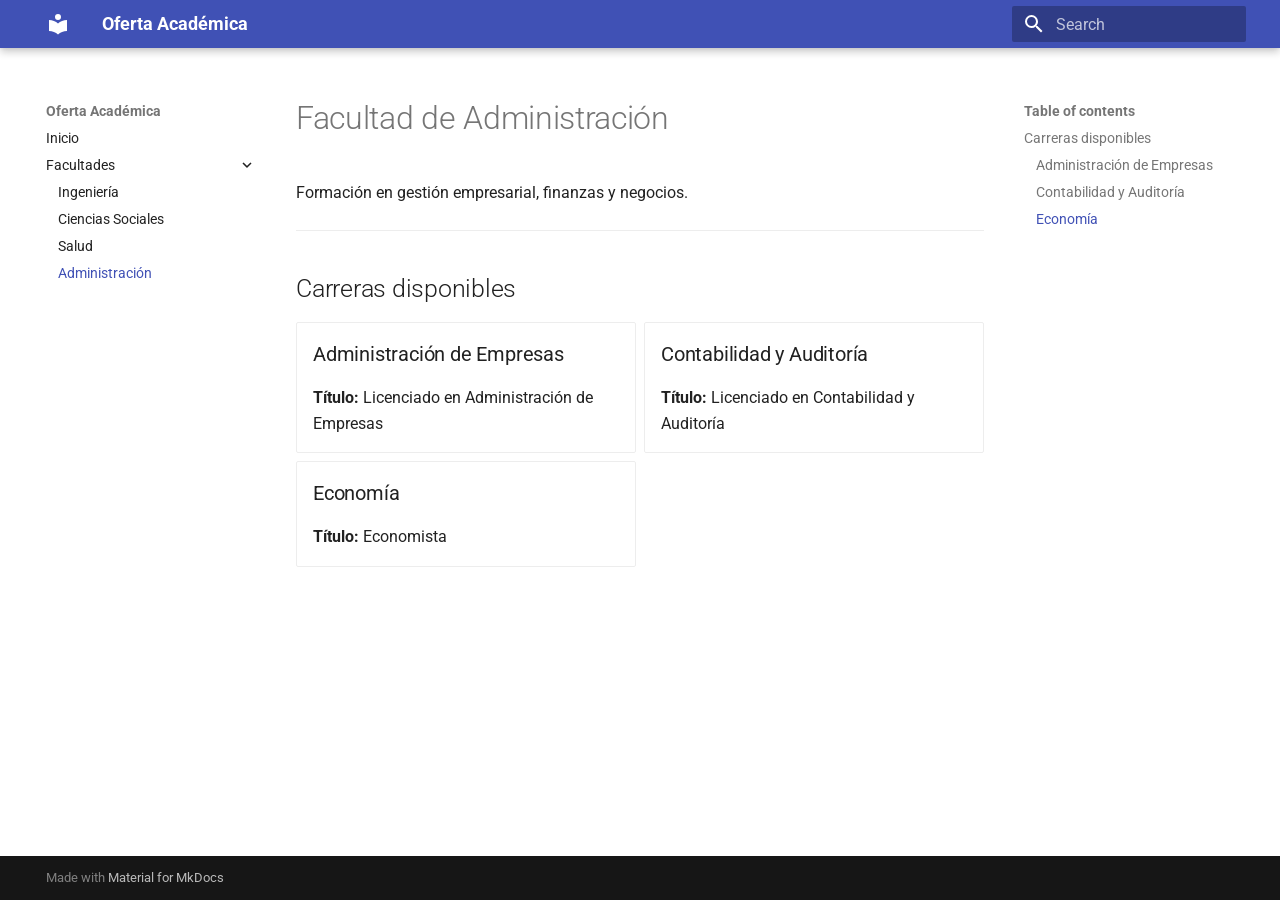
==== facultades/administracion/index.html @ 12efed15 "Deployed d67b0fd with MkDocs version: 1.6.1" ====
<!doctype html>
<html lang="en" class="no-js">
  <head>
    
      <meta charset="utf-8">
      <meta name="viewport" content="width=device-width,initial-scale=1">
      
      
      
        <link rel="canonical" href="https://universidad-aaron2913.github.io/oferta/facultades/administracion/">
      
      
        <link rel="prev" href="../salud/">
      
      
      
        
      
      
      <link rel="icon" href="../../assets/images/favicon.png">
      <meta name="generator" content="mkdocs-1.6.1, mkdocs-material-9.7.6">
    
    
      
        <title>Administración - Oferta Académica</title>
      
    
    
      <link rel="stylesheet" href="../../assets/stylesheets/main.484c7ddc.min.css">
      
      


    
    
      
    
    
      
        
        
        <link rel="preconnect" href="https://fonts.gstatic.com" crossorigin>
        <link rel="stylesheet" href="https://fonts.googleapis.com/css?family=Roboto:300,300i,400,400i,700,700i%7CRoboto+Mono:400,400i,700,700i&display=fallback">
        <style>:root{--md-text-font:"Roboto";--md-code-font:"Roboto Mono"}</style>
      
    
    
    <script>__md_scope=new URL("../..",location),__md_hash=e=>[...e].reduce(((e,_)=>(e<<5)-e+_.charCodeAt(0)),0),__md_get=(e,_=localStorage,t=__md_scope)=>JSON.parse(_.getItem(t.pathname+"."+e)),__md_set=(e,_,t=localStorage,a=__md_scope)=>{try{t.setItem(a.pathname+"."+e,JSON.stringify(_))}catch(e){}}</script>
    
      

    
    
  </head>
  
  
    <body dir="ltr">
  
    
    <input class="md-toggle" data-md-toggle="drawer" type="checkbox" id="__drawer" autocomplete="off">
    <input class="md-toggle" data-md-toggle="search" type="checkbox" id="__search" autocomplete="off">
    <label class="md-overlay" for="__drawer"></label>
    <div data-md-component="skip">
      
        
        <a href="#facultad-de-administracion" class="md-skip">
          Skip to content
        </a>
      
    </div>
    <div data-md-component="announce">
      
    </div>
    
    
      

  

<header class="md-header md-header--shadow" data-md-component="header">
  <nav class="md-header__inner md-grid" aria-label="Header">
    <a href="../.." title="Oferta Académica" class="md-header__button md-logo" aria-label="Oferta Académica" data-md-component="logo">
      
  
  <svg xmlns="http://www.w3.org/2000/svg" viewBox="0 0 24 24"><path d="M12 8a3 3 0 0 0 3-3 3 3 0 0 0-3-3 3 3 0 0 0-3 3 3 3 0 0 0 3 3m0 3.54C9.64 9.35 6.5 8 3 8v11c3.5 0 6.64 1.35 9 3.54 2.36-2.19 5.5-3.54 9-3.54V8c-3.5 0-6.64 1.35-9 3.54"/></svg>

    </a>
    <label class="md-header__button md-icon" for="__drawer">
      
      <svg xmlns="http://www.w3.org/2000/svg" viewBox="0 0 24 24"><path d="M3 6h18v2H3zm0 5h18v2H3zm0 5h18v2H3z"/></svg>
    </label>
    <div class="md-header__title" data-md-component="header-title">
      <div class="md-header__ellipsis">
        <div class="md-header__topic">
          <span class="md-ellipsis">
            Oferta Académica
          </span>
        </div>
        <div class="md-header__topic" data-md-component="header-topic">
          <span class="md-ellipsis">
            
              Administración
            
          </span>
        </div>
      </div>
    </div>
    
    
      <script>var palette=__md_get("__palette");if(palette&&palette.color){if("(prefers-color-scheme)"===palette.color.media){var media=matchMedia("(prefers-color-scheme: light)"),input=document.querySelector(media.matches?"[data-md-color-media='(prefers-color-scheme: light)']":"[data-md-color-media='(prefers-color-scheme: dark)']");palette.color.media=input.getAttribute("data-md-color-media"),palette.color.scheme=input.getAttribute("data-md-color-scheme"),palette.color.primary=input.getAttribute("data-md-color-primary"),palette.color.accent=input.getAttribute("data-md-color-accent")}for(var[key,value]of Object.entries(palette.color))document.body.setAttribute("data-md-color-"+key,value)}</script>
    
    
    
      
      
        <label class="md-header__button md-icon" for="__search">
          
          <svg xmlns="http://www.w3.org/2000/svg" viewBox="0 0 24 24"><path d="M9.5 3A6.5 6.5 0 0 1 16 9.5c0 1.61-.59 3.09-1.56 4.23l.27.27h.79l5 5-1.5 1.5-5-5v-.79l-.27-.27A6.52 6.52 0 0 1 9.5 16 6.5 6.5 0 0 1 3 9.5 6.5 6.5 0 0 1 9.5 3m0 2C7 5 5 7 5 9.5S7 14 9.5 14 14 12 14 9.5 12 5 9.5 5"/></svg>
        </label>
        <div class="md-search" data-md-component="search" role="dialog">
  <label class="md-search__overlay" for="__search"></label>
  <div class="md-search__inner" role="search">
    <form class="md-search__form" name="search">
      <input type="text" class="md-search__input" name="query" aria-label="Search" placeholder="Search" autocapitalize="off" autocorrect="off" autocomplete="off" spellcheck="false" data-md-component="search-query" required>
      <label class="md-search__icon md-icon" for="__search">
        
        <svg xmlns="http://www.w3.org/2000/svg" viewBox="0 0 24 24"><path d="M9.5 3A6.5 6.5 0 0 1 16 9.5c0 1.61-.59 3.09-1.56 4.23l.27.27h.79l5 5-1.5 1.5-5-5v-.79l-.27-.27A6.52 6.52 0 0 1 9.5 16 6.5 6.5 0 0 1 3 9.5 6.5 6.5 0 0 1 9.5 3m0 2C7 5 5 7 5 9.5S7 14 9.5 14 14 12 14 9.5 12 5 9.5 5"/></svg>
        
        <svg xmlns="http://www.w3.org/2000/svg" viewBox="0 0 24 24"><path d="M20 11v2H8l5.5 5.5-1.42 1.42L4.16 12l7.92-7.92L13.5 5.5 8 11z"/></svg>
      </label>
      <nav class="md-search__options" aria-label="Search">
        
        <button type="reset" class="md-search__icon md-icon" title="Clear" aria-label="Clear" tabindex="-1">
          
          <svg xmlns="http://www.w3.org/2000/svg" viewBox="0 0 24 24"><path d="M19 6.41 17.59 5 12 10.59 6.41 5 5 6.41 10.59 12 5 17.59 6.41 19 12 13.41 17.59 19 19 17.59 13.41 12z"/></svg>
        </button>
      </nav>
      
    </form>
    <div class="md-search__output">
      <div class="md-search__scrollwrap" tabindex="0" data-md-scrollfix>
        <div class="md-search-result" data-md-component="search-result">
          <div class="md-search-result__meta">
            Initializing search
          </div>
          <ol class="md-search-result__list" role="presentation"></ol>
        </div>
      </div>
    </div>
  </div>
</div>
      
    
    
  </nav>
  
</header>
    
    <div class="md-container" data-md-component="container">
      
      
        
          
        
      
      <main class="md-main" data-md-component="main">
        <div class="md-main__inner md-grid">
          
            
              
              <div class="md-sidebar md-sidebar--primary" data-md-component="sidebar" data-md-type="navigation" >
                <div class="md-sidebar__scrollwrap">
                  <div class="md-sidebar__inner">
                    



<nav class="md-nav md-nav--primary" aria-label="Navigation" data-md-level="0">
  <label class="md-nav__title" for="__drawer">
    <a href="../.." title="Oferta Académica" class="md-nav__button md-logo" aria-label="Oferta Académica" data-md-component="logo">
      
  
  <svg xmlns="http://www.w3.org/2000/svg" viewBox="0 0 24 24"><path d="M12 8a3 3 0 0 0 3-3 3 3 0 0 0-3-3 3 3 0 0 0-3 3 3 3 0 0 0 3 3m0 3.54C9.64 9.35 6.5 8 3 8v11c3.5 0 6.64 1.35 9 3.54 2.36-2.19 5.5-3.54 9-3.54V8c-3.5 0-6.64 1.35-9 3.54"/></svg>

    </a>
    Oferta Académica
  </label>
  
  <ul class="md-nav__list" data-md-scrollfix>
    
      
      
  
  
  
  
    <li class="md-nav__item">
      <a href="../.." class="md-nav__link">
        
  
  
  <span class="md-ellipsis">
    
  
    Inicio
  

    
  </span>
  
  

      </a>
    </li>
  

    
      
      
  
  
    
  
  
  
    
    
    
    
    
    <li class="md-nav__item md-nav__item--active md-nav__item--nested">
      
        
        
        <input class="md-nav__toggle md-toggle " type="checkbox" id="__nav_2" checked>
        
          
          <label class="md-nav__link" for="__nav_2" id="__nav_2_label" tabindex="0">
            
  
  
  <span class="md-ellipsis">
    
  
    Facultades
  

    
  </span>
  
  

            <span class="md-nav__icon md-icon"></span>
          </label>
        
        <nav class="md-nav" data-md-level="1" aria-labelledby="__nav_2_label" aria-expanded="true">
          <label class="md-nav__title" for="__nav_2">
            <span class="md-nav__icon md-icon"></span>
            
  
    Facultades
  

          </label>
          <ul class="md-nav__list" data-md-scrollfix>
            
              
                
  
  
  
  
    <li class="md-nav__item">
      <a href="../ingenieria/" class="md-nav__link">
        
  
  
  <span class="md-ellipsis">
    
  
    Ingeniería
  

    
  </span>
  
  

      </a>
    </li>
  

              
            
              
                
  
  
  
  
    <li class="md-nav__item">
      <a href="../ciencias_sociales/" class="md-nav__link">
        
  
  
  <span class="md-ellipsis">
    
  
    Ciencias Sociales
  

    
  </span>
  
  

      </a>
    </li>
  

              
            
              
                
  
  
  
  
    <li class="md-nav__item">
      <a href="../salud/" class="md-nav__link">
        
  
  
  <span class="md-ellipsis">
    
  
    Salud
  

    
  </span>
  
  

      </a>
    </li>
  

              
            
              
                
  
  
    
  
  
  
    <li class="md-nav__item md-nav__item--active">
      
      <input class="md-nav__toggle md-toggle" type="checkbox" id="__toc">
      
      
        
      
      
        <label class="md-nav__link md-nav__link--active" for="__toc">
          
  
  
  <span class="md-ellipsis">
    
  
    Administración
  

    
  </span>
  
  

          <span class="md-nav__icon md-icon"></span>
        </label>
      
      <a href="./" class="md-nav__link md-nav__link--active">
        
  
  
  <span class="md-ellipsis">
    
  
    Administración
  

    
  </span>
  
  

      </a>
      
        

<nav class="md-nav md-nav--secondary" aria-label="Table of contents">
  
  
  
    
  
  
    <label class="md-nav__title" for="__toc">
      <span class="md-nav__icon md-icon"></span>
      Table of contents
    </label>
    <ul class="md-nav__list" data-md-component="toc" data-md-scrollfix>
      
        <li class="md-nav__item">
  <a href="#carreras-disponibles" class="md-nav__link">
    <span class="md-ellipsis">
      
        Carreras disponibles
      
    </span>
  </a>
  
    <nav class="md-nav" aria-label="Carreras disponibles">
      <ul class="md-nav__list">
        
          <li class="md-nav__item">
  <a href="#administracion-de-empresas" class="md-nav__link">
    <span class="md-ellipsis">
      
        Administración de Empresas
      
    </span>
  </a>
  
</li>
        
          <li class="md-nav__item">
  <a href="#contabilidad-y-auditoria" class="md-nav__link">
    <span class="md-ellipsis">
      
        Contabilidad y Auditoría
      
    </span>
  </a>
  
</li>
        
          <li class="md-nav__item">
  <a href="#economia" class="md-nav__link">
    <span class="md-ellipsis">
      
        Economía
      
    </span>
  </a>
  
</li>
        
      </ul>
    </nav>
  
</li>
      
    </ul>
  
</nav>
      
    </li>
  

              
            
          </ul>
        </nav>
      
    </li>
  

    
  </ul>
</nav>
                  </div>
                </div>
              </div>
            
            
              
              <div class="md-sidebar md-sidebar--secondary" data-md-component="sidebar" data-md-type="toc" >
                <div class="md-sidebar__scrollwrap">
                  <div class="md-sidebar__inner">
                    

<nav class="md-nav md-nav--secondary" aria-label="Table of contents">
  
  
  
    
  
  
    <label class="md-nav__title" for="__toc">
      <span class="md-nav__icon md-icon"></span>
      Table of contents
    </label>
    <ul class="md-nav__list" data-md-component="toc" data-md-scrollfix>
      
        <li class="md-nav__item">
  <a href="#carreras-disponibles" class="md-nav__link">
    <span class="md-ellipsis">
      
        Carreras disponibles
      
    </span>
  </a>
  
    <nav class="md-nav" aria-label="Carreras disponibles">
      <ul class="md-nav__list">
        
          <li class="md-nav__item">
  <a href="#administracion-de-empresas" class="md-nav__link">
    <span class="md-ellipsis">
      
        Administración de Empresas
      
    </span>
  </a>
  
</li>
        
          <li class="md-nav__item">
  <a href="#contabilidad-y-auditoria" class="md-nav__link">
    <span class="md-ellipsis">
      
        Contabilidad y Auditoría
      
    </span>
  </a>
  
</li>
        
          <li class="md-nav__item">
  <a href="#economia" class="md-nav__link">
    <span class="md-ellipsis">
      
        Economía
      
    </span>
  </a>
  
</li>
        
      </ul>
    </nav>
  
</li>
      
    </ul>
  
</nav>
                  </div>
                </div>
              </div>
            
          
          
            <div class="md-content" data-md-component="content">
              
              <article class="md-content__inner md-typeset">
                
                  



<h1 id="facultad-de-administracion">Facultad de Administración</h1>
<p>Formación en gestión empresarial, finanzas y negocios.</p>
<hr />
<h2 id="carreras-disponibles">Carreras disponibles</h2>
<div class="grid cards">
<ul>
<li>
<h3 id="administracion-de-empresas">Administración de Empresas</h3>
<p><strong>Título:</strong> Licenciado en Administración de Empresas</p>
</li>
<li>
<h3 id="contabilidad-y-auditoria">Contabilidad y Auditoría</h3>
<p><strong>Título:</strong> Licenciado en Contabilidad y Auditoría</p>
</li>
<li>
<h3 id="economia">Economía</h3>
<p><strong>Título:</strong> Economista</p>
</li>
</ul>
</div>












                
              </article>
            </div>
          
          
<script>var target=document.getElementById(location.hash.slice(1));target&&target.name&&(target.checked=target.name.startsWith("__tabbed_"))</script>
        </div>
        
      </main>
      
        <footer class="md-footer">
  
  <div class="md-footer-meta md-typeset">
    <div class="md-footer-meta__inner md-grid">
      <div class="md-copyright">
  
  
    Made with
    <a href="https://squidfunk.github.io/mkdocs-material/" target="_blank" rel="noopener">
      Material for MkDocs
    </a>
  
</div>
      
    </div>
  </div>
</footer>
      
    </div>
    <div class="md-dialog" data-md-component="dialog">
      <div class="md-dialog__inner md-typeset"></div>
    </div>
    
    
    
      
      
      <script id="__config" type="application/json">{"annotate": null, "base": "../..", "features": [], "search": "../../assets/javascripts/workers/search.2c215733.min.js", "tags": null, "translations": {"clipboard.copied": "Copied to clipboard", "clipboard.copy": "Copy to clipboard", "search.result.more.one": "1 more on this page", "search.result.more.other": "# more on this page", "search.result.none": "No matching documents", "search.result.one": "1 matching document", "search.result.other": "# matching documents", "search.result.placeholder": "Type to start searching", "search.result.term.missing": "Missing", "select.version": "Select version"}, "version": null}</script>
    
    
      <script src="../../assets/javascripts/bundle.79ae519e.min.js"></script>
      
    
  </body>
</html>
---- assets/stylesheets/main.484c7ddc.min.css ----
@charset "UTF-8";html{-webkit-text-size-adjust:none;-moz-text-size-adjust:none;text-size-adjust:none;box-sizing:border-box}*,:after,:before{box-sizing:inherit}@media (prefers-reduced-motion){*,:after,:before{transition:none!important}}body{margin:0}a,button,input,label{-webkit-tap-highlight-color:transparent}a{color:inherit;text-decoration:none}hr{border:0;box-sizing:initial;display:block;height:.05rem;overflow:visible;padding:0}small{font-size:80%}sub,sup{line-height:1em}img{border-style:none}table{border-collapse:initial;border-spacing:0}td,th{font-weight:400;vertical-align:top}button{background:#0000;border:0;font-family:inherit;font-size:inherit;margin:0;padding:0}input{border:0;outline:none}:root{--md-primary-fg-color:#4051b5;--md-primary-fg-color--light:#5d6cc0;--md-primary-fg-color--dark:#303fa1;--md-primary-bg-color:#fff;--md-primary-bg-color--light:#ffffffb3;--md-accent-fg-color:#526cfe;--md-accent-fg-color--transparent:#526cfe1a;--md-accent-bg-color:#fff;--md-accent-bg-color--light:#ffffffb3}[data-md-color-scheme=default]{color-scheme:light}[data-md-color-scheme=default] img[src$="#gh-dark-mode-only"],[data-md-color-scheme=default] img[src$="#only-dark"]{display:none}:root,[data-md-color-scheme=default]{--md-hue:225deg;--md-default-fg-color:#000000de;--md-default-fg-color--light:#0000008a;--md-default-fg-color--lighter:#00000052;--md-default-fg-color--lightest:#00000012;--md-default-bg-color:#fff;--md-default-bg-color--light:#ffffffb3;--md-default-bg-color--lighter:#ffffff4d;--md-default-bg-color--lightest:#ffffff1f;--md-code-fg-color:#36464e;--md-code-bg-color:#f5f5f5;--md-code-bg-color--light:#f5f5f5b3;--md-code-bg-color--lighter:#f5f5f54d;--md-code-hl-color:#4287ff;--md-code-hl-color--light:#4287ff1a;--md-code-hl-number-color:#d52a2a;--md-code-hl-special-color:#db1457;--md-code-hl-function-color:#a846b9;--md-code-hl-constant-color:#6e59d9;--md-code-hl-keyword-color:#3f6ec6;--md-code-hl-string-color:#1c7d4d;--md-code-hl-name-color:var(--md-code-fg-color);--md-code-hl-operator-color:var(--md-default-fg-color--light);--md-code-hl-punctuation-color:var(--md-default-fg-color--light);--md-code-hl-comment-color:var(--md-default-fg-color--light);--md-code-hl-generic-color:var(--md-default-fg-color--light);--md-code-hl-variable-color:var(--md-default-fg-color--light);--md-typeset-color:var(--md-default-fg-color);--md-typeset-a-color:var(--md-primary-fg-color);--md-typeset-del-color:#f5503d26;--md-typeset-ins-color:#0bd57026;--md-typeset-kbd-color:#fafafa;--md-typeset-kbd-accent-color:#fff;--md-typeset-kbd-border-color:#b8b8b8;--md-typeset-mark-color:#ffff0080;--md-typeset-table-color:#0000001f;--md-typeset-table-color--light:rgba(0,0,0,.035);--md-admonition-fg-color:var(--md-default-fg-color);--md-admonition-bg-color:var(--md-default-bg-color);--md-warning-fg-color:#000000de;--md-warning-bg-color:#ff9;--md-footer-fg-color:#fff;--md-footer-fg-color--light:#ffffffb3;--md-footer-fg-color--lighter:#ffffff73;--md-footer-bg-color:#000000de;--md-footer-bg-color--dark:#00000052;--md-shadow-z1:0 0.2rem 0.5rem #0000000d,0 0 0.05rem #0000001a;--md-shadow-z2:0 0.2rem 0.5rem #0000001a,0 0 0.05rem #00000040;--md-shadow-z3:0 0.2rem 0.5rem #0003,0 0 0.05rem #00000059}.md-icon svg{fill:currentcolor;display:block;height:1.2rem;width:1.2rem}body{-webkit-font-smoothing:antialiased;-moz-osx-font-smoothing:grayscale;--md-text-font-family:var(--md-text-font,_),-apple-system,BlinkMacSystemFont,Helvetica,Arial,sans-serif;--md-code-font-family:var(--md-code-font,_),SFMono-Regular,Consolas,Menlo,monospace}aside,body,input{font-feature-settings:"kern","liga";color:var(--md-typeset-color);font-family:var(--md-text-font-family)}code,kbd,pre{font-feature-settings:"kern";font-family:var(--md-code-font-family)}:root{--md-typeset-table-sort-icon:url('data:image/svg+xml;charset=utf-8,<svg xmlns="http://www.w3.org/2000/svg" viewBox="0 0 24 24"><path d="m18 21-4-4h3V7h-3l4-4 4 4h-3v10h3M2 19v-2h10v2M2 13v-2h7v2M2 7V5h4v2z"/></svg>');--md-typeset-table-sort-icon--asc:url('data:image/svg+xml;charset=utf-8,<svg xmlns="http://www.w3.org/2000/svg" viewBox="0 0 24 24"><path d="M19 17h3l-4 4-4-4h3V3h2M2 17h10v2H2M6 5v2H2V5m0 6h7v2H2z"/></svg>');--md-typeset-table-sort-icon--desc:url('data:image/svg+xml;charset=utf-8,<svg xmlns="http://www.w3.org/2000/svg" viewBox="0 0 24 24"><path d="M19 7h3l-4-4-4 4h3v14h2M2 17h10v2H2M6 5v2H2V5m0 6h7v2H2z"/></svg>')}.md-typeset{-webkit-print-color-adjust:exact;color-adjust:exact;font-size:.8rem;line-height:1.6;overflow-wrap:break-word}@media print{.md-typeset{font-size:.68rem}}.md-typeset blockquote,.md-typeset dl,.md-typeset figure,.md-typeset ol,.md-typeset pre,.md-typeset ul{margin-bottom:1em;margin-top:1em}.md-typeset h1{color:var(--md-default-fg-color--light);font-size:2em;line-height:1.3;margin:0 0 1.25em}.md-typeset h1,.md-typeset h2{font-weight:300;letter-spacing:-.01em}.md-typeset h2{font-size:1.5625em;line-height:1.4;margin:1.6em 0 .64em}.md-typeset h3{font-size:1.25em;font-weight:400;letter-spacing:-.01em;line-height:1.5;margin:1.6em 0 .8em}.md-typeset h2+h3{margin-top:.8em}.md-typeset h4{font-weight:700;letter-spacing:-.01em;margin:1em 0}.md-typeset h5,.md-typeset h6{color:var(--md-default-fg-color--light);font-size:.8em;font-weight:700;letter-spacing:-.01em;margin:1.25em 0}.md-typeset h5{text-transform:uppercase}.md-typeset h5 code{text-transform:none}.md-typeset hr{border-bottom:.05rem solid var(--md-default-fg-color--lightest);display:flow-root;margin:1.5em 0}.md-typeset a{color:var(--md-typeset-a-color);word-break:break-word}.md-typeset a,.md-typeset a:before{transition:color 125ms}.md-typeset a:focus,.md-typeset a:hover{color:var(--md-accent-fg-color)}.md-typeset a:focus code,.md-typeset a:hover code{background-color:var(--md-accent-fg-color--transparent);color:var(--md-accent-fg-color)}.md-typeset a code{color:var(--md-typeset-a-color)}.md-typeset a.focus-visible{outline-color:var(--md-accent-fg-color);outline-offset:.2rem}.md-typeset code,.md-typeset kbd,.md-typeset pre{color:var(--md-code-fg-color);direction:ltr;font-variant-ligatures:none;transition:background-color 125ms}@media print{.md-typeset code,.md-typeset kbd,.md-typeset pre{white-space:pre-wrap}}.md-typeset code{background-color:var(--md-code-bg-color);border-radius:.1rem;-webkit-box-decoration-break:clone;box-decoration-break:clone;font-size:.85em;padding:0 .2941176471em;transition:color 125ms,background-color 125ms;word-break:break-word}.md-typeset code:not(.focus-visible){-webkit-tap-highlight-color:transparent;outline:none}.md-typeset pre{display:flow-root;line-height:1.4;position:relative}.md-typeset pre>code{-webkit-box-decoration-break:slice;box-decoration-break:slice;box-shadow:none;display:block;margin:0;outline-color:var(--md-accent-fg-color);overflow:auto;padding:.7720588235em 1.1764705882em;scrollbar-color:var(--md-default-fg-color--lighter) #0000;scrollbar-width:thin;touch-action:auto;word-break:normal}.md-typeset pre>code:hover{scrollbar-color:var(--md-accent-fg-color) #0000}.md-typeset pre>code::-webkit-scrollbar{height:.2rem;width:.2rem}.md-typeset pre>code::-webkit-scrollbar-thumb{background-color:var(--md-default-fg-color--lighter)}.md-typeset pre>code::-webkit-scrollbar-thumb:hover{background-color:var(--md-accent-fg-color)}.md-typeset kbd{background-color:var(--md-typeset-kbd-color);border-radius:.1rem;box-shadow:0 .1rem 0 .05rem var(--md-typeset-kbd-border-color),0 .1rem 0 var(--md-typeset-kbd-border-color),0 -.1rem .2rem var(--md-typeset-kbd-accent-color) inset;color:var(--md-default-fg-color);display:inline-block;font-size:.75em;padding:0 .6666666667em;vertical-align:text-top;word-break:break-word}.md-typeset mark{background-color:var(--md-typeset-mark-color);-webkit-box-decoration-break:clone;box-decoration-break:clone;color:inherit;word-break:break-word}.md-typeset abbr{cursor:help;text-decoration:none}.md-typeset [data-preview],.md-typeset abbr{border-bottom:.05rem dotted var(--md-default-fg-color--light)}.md-typeset small{opacity:.75}[dir=ltr] .md-typeset sub,[dir=ltr] .md-typeset sup{margin-left:.078125em}[dir=rtl] .md-typeset sub,[dir=rtl] .md-typeset sup{margin-right:.078125em}[dir=ltr] .md-typeset blockquote{padding-left:.6rem}[dir=rtl] .md-typeset blockquote{padding-right:.6rem}[dir=ltr] .md-typeset blockquote{border-left:.2rem solid var(--md-default-fg-color--lighter)}[dir=rtl] .md-typeset blockquote{border-right:.2rem solid var(--md-default-fg-color--lighter)}.md-typeset blockquote{color:var(--md-default-fg-color--light);margin-left:0;margin-right:0}.md-typeset ul{list-style-type:disc}.md-typeset ul[type]{list-style-type:revert-layer}[dir=ltr] .md-typeset ol,[dir=ltr] .md-typeset ul{margin-left:.625em}[dir=rtl] .md-typeset ol,[dir=rtl] .md-typeset ul{margin-right:.625em}.md-typeset ol,.md-typeset ul{padding:0}.md-typeset ol:not([hidden]),.md-typeset ul:not([hidden]){display:flow-root}.md-typeset ol ol,.md-typeset ul ol{list-style-type:lower-alpha}.md-typeset ol ol ol,.md-typeset ul ol ol{list-style-type:lower-roman}.md-typeset ol ol ol ol,.md-typeset ul ol ol ol{list-style-type:upper-alpha}.md-typeset ol ol ol ol ol,.md-typeset ul ol ol ol ol{list-style-type:upper-roman}.md-typeset ol[type],.md-typeset ul[type]{list-style-type:revert-layer}[dir=ltr] .md-typeset ol li,[dir=ltr] .md-typeset ul li{margin-left:1.25em}[dir=rtl] .md-typeset ol li,[dir=rtl] .md-typeset ul li{margin-right:1.25em}.md-typeset ol li,.md-typeset ul li{margin-bottom:.5em}.md-typeset ol li blockquote,.md-typeset ol li p,.md-typeset ul li blockquote,.md-typeset ul li p{margin:.5em 0}.md-typeset ol li:last-child,.md-typeset ul li:last-child{margin-bottom:0}[dir=ltr] .md-typeset ol li ol,[dir=ltr] .md-typeset ol li ul,[dir=ltr] .md-typeset ul li ol,[dir=ltr] .md-typeset ul li ul{margin-left:.625em}[dir=rtl] .md-typeset ol li ol,[dir=rtl] .md-typeset ol li ul,[dir=rtl] .md-typeset ul li ol,[dir=rtl] .md-typeset ul li ul{margin-right:.625em}.md-typeset ol li ol,.md-typeset ol li ul,.md-typeset ul li ol,.md-typeset ul li ul{margin-bottom:.5em;margin-top:.5em}[dir=ltr] .md-typeset dd{margin-left:1.875em}[dir=rtl] .md-typeset dd{margin-right:1.875em}.md-typeset dd{margin-bottom:1.5em;margin-top:1em}.md-typeset img,.md-typeset svg,.md-typeset video{height:auto;max-width:100%}.md-typeset img[align=left]{margin:1em 1em 1em 0}.md-typeset img[align=right]{margin:1em 0 1em 1em}.md-typeset img[align]:only-child{margin-top:0}.md-typeset figure{display:flow-root;margin:1em auto;max-width:100%;text-align:center;width:fit-content}.md-typeset figure img{display:block;margin:0 auto}.md-typeset figcaption{font-style:italic;margin:1em auto;max-width:24rem}.md-typeset iframe{max-width:100%}.md-typeset table:not([class]){background-color:var(--md-default-bg-color);border:.05rem solid var(--md-typeset-table-color);border-radius:.1rem;display:inline-block;font-size:.64rem;max-width:100%;overflow:auto;touch-action:auto}@media print{.md-typeset table:not([class]){display:table}}.md-typeset table:not([class])+*{margin-top:1.5em}.md-typeset table:not([class]) td>:first-child,.md-typeset table:not([class]) th>:first-child{margin-top:0}.md-typeset table:not([class]) td>:last-child,.md-typeset table:not([class]) th>:last-child{margin-bottom:0}.md-typeset table:not([class]) td:not([align]),.md-typeset table:not([class]) th:not([align]){text-align:left}[dir=rtl] .md-typeset table:not([class]) td:not([align]),[dir=rtl] .md-typeset table:not([class]) th:not([align]){text-align:right}.md-typeset table:not([class]) th{font-weight:700;min-width:5rem;padding:.9375em 1.25em;vertical-align:top}.md-typeset table:not([class]) td{border-top:.05rem solid var(--md-typeset-table-color);padding:.9375em 1.25em;vertical-align:top}.md-typeset table:not([class]) tbody tr{transition:background-color 125ms}.md-typeset table:not([class]) tbody tr:hover{background-color:var(--md-typeset-table-color--light);box-shadow:0 .05rem 0 var(--md-default-bg-color) inset}.md-typeset table:not([class]) a{word-break:normal}.md-typeset table th[role=columnheader]{cursor:pointer}[dir=ltr] .md-typeset table th[role=columnheader]:after{margin-left:.5em}[dir=rtl] .md-typeset table th[role=columnheader]:after{margin-right:.5em}.md-typeset table th[role=columnheader]:after{content:"";display:inline-block;height:1.2em;-webkit-mask-image:var(--md-typeset-table-sort-icon);mask-image:var(--md-typeset-table-sort-icon);-webkit-mask-repeat:no-repeat;mask-repeat:no-repeat;-webkit-mask-size:contain;mask-size:contain;transition:background-color 125ms;vertical-align:text-bottom;width:1.2em}.md-typeset table th[role=columnheader]:hover:after{background-color:var(--md-default-fg-color--lighter)}.md-typeset table th[role=columnheader][aria-sort=ascending]:after{background-color:var(--md-default-fg-color--light);-webkit-mask-image:var(--md-typeset-table-sort-icon--asc);mask-image:var(--md-typeset-table-sort-icon--asc)}.md-typeset table th[role=columnheader][aria-sort=descending]:after{background-color:var(--md-default-fg-color--light);-webkit-mask-image:var(--md-typeset-table-sort-icon--desc);mask-image:var(--md-typeset-table-sort-icon--desc)}.md-typeset__scrollwrap{margin:1em -.8rem;overflow-x:auto;touch-action:auto}.md-typeset__table{display:inline-block;margin-bottom:.5em;padding:0 .8rem}@media print{.md-typeset__table{display:block}}html .md-typeset__table table{display:table;margin:0;overflow:hidden;width:100%}@media screen and (max-width:44.984375em){.md-content__inner>pre{margin:1em -.8rem}.md-content__inner>pre code{border-radius:0}}.md-typeset .md-author{border-radius:100%;display:block;flex-shrink:0;height:1.6rem;overflow:hidden;position:relative;transition:color 125ms,transform 125ms;width:1.6rem}.md-typeset .md-author img{display:block}.md-typeset .md-author--more{background:var(--md-default-fg-color--lightest);color:var(--md-default-fg-color--lighter);font-size:.6rem;font-weight:700;line-height:1.6rem;text-align:center}.md-typeset .md-author--long{height:2.4rem;width:2.4rem}.md-typeset a.md-author{transform:scale(1)}.md-typeset a.md-author img{border-radius:100%;filter:grayscale(100%) opacity(75%);transition:filter 125ms}.md-typeset a.md-author:focus,.md-typeset a.md-author:hover{transform:scale(1.1);z-index:1}.md-typeset a.md-author:focus img,.md-typeset a.md-author:hover img{filter:grayscale(0)}.md-banner{background-color:var(--md-footer-bg-color);color:var(--md-footer-fg-color);overflow:auto}@media print{.md-banner{display:none}}.md-banner--warning{background-color:var(--md-warning-bg-color);color:var(--md-warning-fg-color)}.md-banner__inner{font-size:.7rem;margin:.6rem auto;padding:0 .8rem}[dir=ltr] .md-banner__button{float:right}[dir=rtl] .md-banner__button{float:left}.md-banner__button{color:inherit;cursor:pointer;transition:opacity .25s}.no-js .md-banner__button{display:none}.md-banner__button:hover{opacity:.7}html{font-size:125%;height:100%;overflow-x:hidden}@media screen and (min-width:100em){html{font-size:137.5%}}@media screen and (min-width:125em){html{font-size:150%}}body{background-color:var(--md-default-bg-color);display:flex;flex-direction:column;font-size:.5rem;min-height:100%;position:relative;width:100%}@media print{body{display:block}}@media screen and (max-width:59.984375em){body[data-md-scrolllock]{position:fixed}}.md-grid{margin-left:auto;margin-right:auto;max-width:61rem}.md-container{display:flex;flex-direction:column;flex-grow:1}@media print{.md-container{display:block}}.md-main{flex-grow:1}.md-main__inner{display:flex;height:100%;margin-top:1.5rem}.md-ellipsis{overflow:hidden;text-overflow:ellipsis}.md-toggle{display:none}.md-option{height:0;opacity:0;position:absolute;width:0}.md-option:checked+label:not([hidden]){display:block}.md-option.focus-visible+label{outline-color:var(--md-accent-fg-color);outline-style:auto}.md-skip{background-color:var(--md-default-fg-color);border-radius:.1rem;color:var(--md-default-bg-color);font-size:.64rem;margin:.5rem;opacity:0;outline-color:var(--md-accent-fg-color);padding:.3rem .5rem;position:fixed;transform:translateY(.4rem);z-index:-1}.md-skip:focus{opacity:1;transform:translateY(0);transition:transform .25s cubic-bezier(.4,0,.2,1),opacity 175ms 75ms;z-index:10}@page{margin:25mm}:root{--md-clipboard-icon:url('data:image/svg+xml;charset=utf-8,<svg xmlns="http://www.w3.org/2000/svg" viewBox="0 0 24 24"><path d="M19 21H8V7h11m0-2H8a2 2 0 0 0-2 2v14a2 2 0 0 0 2 2h11a2 2 0 0 0 2-2V7a2 2 0 0 0-2-2m-3-4H4a2 2 0 0 0-2 2v14h2V3h12z"/></svg>')}.md-clipboard{border-radius:.1rem;color:var(--md-default-fg-color--lightest);cursor:pointer;height:1.5em;outline-color:var(--md-accent-fg-color);outline-offset:.1rem;transition:color .25s;width:1.5em;z-index:1}@media print{.md-clipboard{display:none}}.md-clipboard:not(.focus-visible){-webkit-tap-highlight-color:transparent;outline:none}:hover>.md-clipboard{color:var(--md-default-fg-color--light)}.md-clipboard:focus,.md-clipboard:hover{color:var(--md-accent-fg-color)}.md-clipboard:after{background-color:currentcolor;content:"";display:block;height:1.125em;margin:0 auto;-webkit-mask-image:var(--md-clipboard-icon);mask-image:var(--md-clipboard-icon);-webkit-mask-position:center;mask-position:center;-webkit-mask-repeat:no-repeat;mask-repeat:no-repeat;-webkit-mask-size:contain;mask-size:contain;width:1.125em}.md-clipboard--inline{cursor:pointer}.md-clipboard--inline code{transition:color .25s,background-color .25s}.md-clipboard--inline:focus code,.md-clipboard--inline:hover code{background-color:var(--md-accent-fg-color--transparent);color:var(--md-accent-fg-color)}:root{--md-code-select-icon:url('data:image/svg+xml;charset=utf-8,<svg xmlns="http://www.w3.org/2000/svg" viewBox="0 0 24 24"><path d="M19 19h-4v2h4c1.1 0 2-.9 2-2v-4h-2m0-12h-4v2h4v4h2V5c0-1.1-.9-2-2-2M5 5h4V3H5c-1.1 0-2 .9-2 2v4h2m0 6H3v4c0 1.1.9 2 2 2h4v-2H5zm2-4h2v2H7zm4 0h2v2h-2zm4 0h2v2h-2zM7 7h2v2H7zm4 0h2v2h-2zm4 0h2v2h-2zm-8 8h2v2H7zm4 0h2v2h-2zm4 0h2v2h-2z"/></svg>');--md-code-copy-icon:url('data:image/svg+xml;charset=utf-8,<svg xmlns="http://www.w3.org/2000/svg" viewBox="0 0 24 24"><path d="M19 21H8V7h11m0-2H8a2 2 0 0 0-2 2v14a2 2 0 0 0 2 2h11a2 2 0 0 0 2-2V7a2 2 0 0 0-2-2m-3-4H4a2 2 0 0 0-2 2v14h2V3h12z"/></svg>')}.md-typeset .md-code__content{display:grid}.md-code__nav{background-color:var(--md-code-bg-color--lighter);border-radius:.1rem;display:flex;gap:.2rem;padding:.2rem;position:absolute;right:.25em;top:.25em;transition:background-color .25s;z-index:1}:hover>.md-code__nav{background-color:var(--md-code-bg-color--light)}.md-code__button{color:var(--md-default-fg-color--lightest);cursor:pointer;display:block;height:1.5em;outline-color:var(--md-accent-fg-color);outline-offset:.1rem;transition:color .25s;width:1.5em}:hover>*>.md-code__button{color:var(--md-default-fg-color--light)}.md-code__button.focus-visible,.md-code__button:hover{color:var(--md-accent-fg-color)}.md-code__button--active{color:var(--md-default-fg-color)!important}.md-code__button:after{background-color:currentcolor;content:"";display:block;height:1.125em;margin:0 auto;-webkit-mask-position:center;mask-position:center;-webkit-mask-repeat:no-repeat;mask-repeat:no-repeat;-webkit-mask-size:contain;mask-size:contain;width:1.125em}.md-code__button[data-md-type=select]:after{-webkit-mask-image:var(--md-code-select-icon);mask-image:var(--md-code-select-icon)}.md-code__button[data-md-type=copy]:after{-webkit-mask-image:var(--md-code-copy-icon);mask-image:var(--md-code-copy-icon)}@keyframes consent{0%{opacity:0;transform:translateY(100%)}to{opacity:1;transform:translateY(0)}}@keyframes overlay{0%{opacity:0}to{opacity:1}}.md-consent__overlay{animation:overlay .25s both;-webkit-backdrop-filter:blur(.1rem);backdrop-filter:blur(.1rem);background-color:#0000008a;height:100%;opacity:1;position:fixed;top:0;width:100%;z-index:5}.md-consent__inner{animation:consent .5s cubic-bezier(.1,.7,.1,1) both;background-color:var(--md-default-bg-color);border:0;border-radius:.1rem;bottom:0;box-shadow:0 0 .2rem #0000001a,0 .2rem .4rem #0003;max-height:100%;overflow:auto;padding:0;position:fixed;width:100%;z-index:5}.md-consent__form{padding:.8rem}.md-consent__settings{display:none;margin:1em 0}input:checked+.md-consent__settings{display:block}.md-consent__controls{margin-bottom:.8rem}.md-typeset .md-consent__controls .md-button{display:inline}@media screen and (max-width:44.984375em){.md-typeset .md-consent__controls .md-button{display:block;margin-top:.4rem;text-align:center;width:100%}}.md-consent label{cursor:pointer}.md-content{flex-grow:1;min-width:0}.md-content__inner{margin:0 .8rem 1.2rem;padding-top:.6rem}@media screen and (min-width:76.25em){[dir=ltr] .md-sidebar--primary:not([hidden])~.md-content>.md-content__inner{margin-left:1.2rem}[dir=ltr] .md-sidebar--secondary:not([hidden])~.md-content>.md-content__inner,[dir=rtl] .md-sidebar--primary:not([hidden])~.md-content>.md-content__inner{margin-right:1.2rem}[dir=rtl] .md-sidebar--secondary:not([hidden])~.md-content>.md-content__inner{margin-left:1.2rem}}.md-content__inner:before{content:"";display:block;height:.4rem}.md-content__inner>:last-child{margin-bottom:0}[dir=ltr] .md-content__button{float:right}[dir=rtl] .md-content__button{float:left}[dir=ltr] .md-content__button{margin-left:.4rem}[dir=rtl] .md-content__button{margin-right:.4rem}.md-content__button{margin:.4rem 0;padding:0}@media print{.md-content__button{display:none}}.md-typeset .md-content__button{color:var(--md-default-fg-color--lighter)}.md-content__button svg{display:inline;vertical-align:top}[dir=rtl] .md-content__button svg{transform:scaleX(-1)}[dir=ltr] .md-dialog{right:.8rem}[dir=rtl] .md-dialog{left:.8rem}.md-dialog{background-color:var(--md-default-fg-color);border-radius:.1rem;bottom:.8rem;box-shadow:var(--md-shadow-z3);min-width:11.1rem;opacity:0;padding:.4rem .6rem;pointer-events:none;position:fixed;transform:translateY(100%);transition:transform 0ms .4s,opacity .4s;z-index:4}@media print{.md-dialog{display:none}}.md-dialog--active{opacity:1;pointer-events:auto;transform:translateY(0);transition:transform .4s cubic-bezier(.075,.85,.175,1),opacity .4s}.md-dialog__inner{color:var(--md-default-bg-color);font-size:.7rem}.md-feedback{margin:2em 0 1em;text-align:center}.md-feedback fieldset{border:none;margin:0;padding:0}.md-feedback__title{font-weight:700;margin:1em auto}.md-feedback__inner{position:relative}.md-feedback__list{display:flex;flex-wrap:wrap;place-content:baseline center;position:relative}.md-feedback__list:hover .md-icon:not(:disabled){color:var(--md-default-fg-color--lighter)}:disabled .md-feedback__list{min-height:1.8rem}.md-feedback__icon{color:var(--md-default-fg-color--light);cursor:pointer;flex-shrink:0;margin:0 .1rem;transition:color 125ms}.md-feedback__icon:not(:disabled).md-icon:hover{color:var(--md-accent-fg-color)}.md-feedback__icon:disabled{color:var(--md-default-fg-color--lightest);pointer-events:none}.md-feedback__note{opacity:0;position:relative;transform:translateY(.4rem);transition:transform .4s cubic-bezier(.1,.7,.1,1),opacity .15s}.md-feedback__note>*{margin:0 auto;max-width:16rem}:disabled .md-feedback__note{opacity:1;transform:translateY(0)}@media print{.md-feedback{display:none}}.md-footer{background-color:var(--md-footer-bg-color);color:var(--md-footer-fg-color)}@media print{.md-footer{display:none}}.md-footer__inner{justify-content:space-between;overflow:auto;padding:.2rem}.md-footer__inner:not([hidden]){display:flex}.md-footer__link{align-items:end;display:flex;flex-grow:0.01;margin-bottom:.4rem;margin-top:1rem;max-width:100%;outline-color:var(--md-accent-fg-color);overflow:hidden;transition:opacity .25s}.md-footer__link:focus,.md-footer__link:hover{opacity:.7}[dir=rtl] .md-footer__link svg{transform:scaleX(-1)}@media screen and (max-width:44.984375em){.md-footer__link--prev{flex-shrink:0}.md-footer__link--prev .md-footer__title{display:none}}[dir=ltr] .md-footer__link--next{margin-left:auto}[dir=rtl] .md-footer__link--next{margin-right:auto}.md-footer__link--next{text-align:right}[dir=rtl] .md-footer__link--next{text-align:left}.md-footer__title{flex-grow:1;font-size:.9rem;margin-bottom:.7rem;max-width:calc(100% - 2.4rem);padding:0 1rem;white-space:nowrap}.md-footer__button{margin:.2rem;padding:.4rem}.md-footer__direction{font-size:.64rem;opacity:.7}.md-footer-meta{background-color:var(--md-footer-bg-color--dark)}.md-footer-meta__inner{display:flex;flex-wrap:wrap;justify-content:space-between;padding:.2rem}html .md-footer-meta.md-typeset a{color:var(--md-footer-fg-color--light)}html .md-footer-meta.md-typeset a:focus,html .md-footer-meta.md-typeset a:hover{color:var(--md-footer-fg-color)}.md-copyright{color:var(--md-footer-fg-color--lighter);font-size:.64rem;margin:auto .6rem;padding:.4rem 0;width:100%}@media screen and (min-width:45em){.md-copyright{width:auto}}.md-copyright__highlight{color:var(--md-footer-fg-color--light)}.md-social{display:inline-flex;gap:.2rem;margin:0 .4rem;padding:.2rem 0 .6rem}@media screen and (min-width:45em){.md-social{padding:.6rem 0}}.md-social__link{display:inline-block;height:1.6rem;text-align:center;width:1.6rem}.md-social__link:before{line-height:1.9}.md-social__link svg{fill:currentcolor;max-height:.8rem;vertical-align:-25%}.md-typeset .md-button{border:.1rem solid;border-radius:.1rem;color:var(--md-primary-fg-color);cursor:pointer;display:inline-block;font-weight:700;padding:.625em 2em;transition:color 125ms,background-color 125ms,border-color 125ms}.md-typeset .md-button--primary{background-color:var(--md-primary-fg-color);border-color:var(--md-primary-fg-color);color:var(--md-primary-bg-color)}.md-typeset .md-button:focus,.md-typeset .md-button:hover{background-color:var(--md-accent-fg-color);border-color:var(--md-accent-fg-color);color:var(--md-accent-bg-color)}[dir=ltr] .md-typeset .md-input{border-top-left-radius:.1rem}[dir=ltr] .md-typeset .md-input,[dir=rtl] .md-typeset .md-input{border-top-right-radius:.1rem}[dir=rtl] .md-typeset .md-input{border-top-left-radius:.1rem}.md-typeset .md-input{border-bottom:.1rem solid var(--md-default-fg-color--lighter);box-shadow:var(--md-shadow-z1);font-size:.8rem;height:1.8rem;padding:0 .6rem;transition:border .25s,box-shadow .25s}.md-typeset .md-input:focus,.md-typeset .md-input:hover{border-bottom-color:var(--md-accent-fg-color);box-shadow:var(--md-shadow-z2)}.md-typeset .md-input--stretch{width:100%}.md-header{background-color:var(--md-primary-fg-color);box-shadow:0 0 .2rem #0000,0 .2rem .4rem #0000;color:var(--md-primary-bg-color);display:block;left:0;position:sticky;right:0;top:0;z-index:4}@media print{.md-header{display:none}}.md-header[hidden]{transform:translateY(-100%);transition:transform .25s cubic-bezier(.8,0,.6,1),box-shadow .25s}.md-header--shadow{box-shadow:0 0 .2rem #0000001a,0 .2rem .4rem #0003;transition:transform .25s cubic-bezier(.1,.7,.1,1),box-shadow .25s}.md-header__inner{align-items:center;display:flex;padding:0 .2rem}.md-header__button{color:currentcolor;cursor:pointer;margin:.2rem;outline-color:var(--md-accent-fg-color);padding:.4rem;position:relative;transition:opacity .25s;vertical-align:middle;z-index:1}.md-header__button:hover{opacity:.7}.md-header__button:not([hidden]){display:inline-block}.md-header__button:not(.focus-visible){-webkit-tap-highlight-color:transparent;outline:none}.md-header__button.md-logo{margin:.2rem;padding:.4rem}@media screen and (max-width:76.234375em){.md-header__button.md-logo{display:none}}.md-header__button.md-logo img,.md-header__button.md-logo svg{fill:currentcolor;display:block;height:1.2rem;width:auto}@media screen and (min-width:60em){.md-header__button[for=__search]{display:none}}.no-js .md-header__button[for=__search]{display:none}[dir=rtl] .md-header__button[for=__search] svg{transform:scaleX(-1)}@media screen and (min-width:76.25em){.md-header__button[for=__drawer]{display:none}}.md-header__topic{display:flex;max-width:100%;position:absolute;transition:transform .4s cubic-bezier(.1,.7,.1,1),opacity .15s;white-space:nowrap}.md-header__topic+.md-header__topic{opacity:0;pointer-events:none;transform:translateX(1.25rem);transition:transform .4s cubic-bezier(1,.7,.1,.1),opacity .15s;z-index:-1}[dir=rtl] .md-header__topic+.md-header__topic{transform:translateX(-1.25rem)}.md-header__topic:first-child{font-weight:700}[dir=ltr] .md-header__title{margin-left:1rem;margin-right:.4rem}[dir=rtl] .md-header__title{margin-left:.4rem;margin-right:1rem}.md-header__title{flex-grow:1;font-size:.9rem;height:2.4rem;line-height:2.4rem}.md-header__title--active .md-header__topic{opacity:0;pointer-events:none;transform:translateX(-1.25rem);transition:transform .4s cubic-bezier(1,.7,.1,.1),opacity .15s;z-index:-1}[dir=rtl] .md-header__title--active .md-header__topic{transform:translateX(1.25rem)}.md-header__title--active .md-header__topic+.md-header__topic{opacity:1;pointer-events:auto;transform:translateX(0);transition:transform .4s cubic-bezier(.1,.7,.1,1),opacity .15s;z-index:0}.md-header__title>.md-header__ellipsis{height:100%;position:relative;width:100%}.md-header__option{display:flex;flex-shrink:0;max-width:100%;transition:max-width 0ms .25s,opacity .25s .25s;white-space:nowrap}[data-md-toggle=search]:checked~.md-header .md-header__option{max-width:0;opacity:0;transition:max-width 0ms,opacity 0ms}.md-header__option>input{bottom:0}.md-header__source{display:none}@media screen and (min-width:60em){[dir=ltr] .md-header__source{margin-left:1rem}[dir=rtl] .md-header__source{margin-right:1rem}.md-header__source{display:block;max-width:11.7rem;width:11.7rem}}@media screen and (min-width:76.25em){[dir=ltr] .md-header__source{margin-left:1.4rem}[dir=rtl] .md-header__source{margin-right:1.4rem}}.md-meta{color:var(--md-default-fg-color--light);font-size:.7rem;line-height:1.3}.md-meta__list{display:inline-flex;flex-wrap:wrap;list-style:none;margin:0;padding:0}.md-meta__item:not(:last-child):after{content:"·";margin-left:.2rem;margin-right:.2rem}.md-meta__link{color:var(--md-typeset-a-color)}.md-meta__link:focus,.md-meta__link:hover{color:var(--md-accent-fg-color)}.md-draft{background-color:#ff1744;border-radius:.125em;color:#fff;display:inline-block;font-weight:700;padding-left:.5714285714em;padding-right:.5714285714em}:root{--md-nav-icon--prev:url('data:image/svg+xml;charset=utf-8,<svg xmlns="http://www.w3.org/2000/svg" viewBox="0 0 24 24"><path d="M20 11v2H8l5.5 5.5-1.42 1.42L4.16 12l7.92-7.92L13.5 5.5 8 11z"/></svg>');--md-nav-icon--next:url('data:image/svg+xml;charset=utf-8,<svg xmlns="http://www.w3.org/2000/svg" viewBox="0 0 24 24"><path d="M8.59 16.58 13.17 12 8.59 7.41 10 6l6 6-6 6z"/></svg>');--md-toc-icon:url('data:image/svg+xml;charset=utf-8,<svg xmlns="http://www.w3.org/2000/svg" viewBox="0 0 24 24"><path d="M3 9h14V7H3zm0 4h14v-2H3zm0 4h14v-2H3zm16 0h2v-2h-2zm0-10v2h2V7zm0 6h2v-2h-2z"/></svg>')}.md-nav{font-size:.7rem;line-height:1.3}.md-nav__title{color:var(--md-default-fg-color--light);display:block;font-weight:700;overflow:hidden;padding:0 .6rem;text-overflow:ellipsis}.md-nav__title .md-nav__button{display:none}.md-nav__title .md-nav__button img{height:100%;width:auto}.md-nav__title .md-nav__button.md-logo img,.md-nav__title .md-nav__button.md-logo svg{fill:currentcolor;display:block;height:2.4rem;max-width:100%;object-fit:contain;width:auto}.md-nav__list{list-style:none;margin:0;padding:0}.md-nav__link{align-items:flex-start;display:flex;gap:.4rem;margin-top:.625em;scroll-snap-align:start;transition:color 125ms}.md-nav__link--passed,.md-nav__link--passed code{color:var(--md-default-fg-color--light)}.md-nav__item .md-nav__link--active,.md-nav__item .md-nav__link--active code{color:var(--md-typeset-a-color)}.md-nav__link .md-ellipsis{position:relative}.md-nav__link .md-ellipsis code{word-break:normal}[dir=ltr] .md-nav__link .md-icon:last-child{margin-left:auto}[dir=rtl] .md-nav__link .md-icon:last-child{margin-right:auto}.md-nav__link .md-typeset{font-size:.7rem;line-height:1.3}.md-nav__link svg{fill:currentcolor;flex-shrink:0;height:1.3em;position:relative}.md-nav__link[for]:focus,.md-nav__link[for]:hover,.md-nav__link[href]:focus,.md-nav__link[href]:hover{color:var(--md-accent-fg-color);cursor:pointer}.md-nav__link[for]:focus code,.md-nav__link[for]:hover code,.md-nav__link[href]:focus code,.md-nav__link[href]:hover code{background-color:var(--md-accent-fg-color--transparent);color:var(--md-accent-fg-color)}.md-nav__link.focus-visible{outline-color:var(--md-accent-fg-color);outline-offset:.2rem}.md-nav--primary .md-nav__link[for=__toc]{display:none}.md-nav--primary .md-nav__link[for=__toc] .md-icon:after{background-color:currentcolor;display:block;height:100%;-webkit-mask-image:var(--md-toc-icon);mask-image:var(--md-toc-icon);width:100%}.md-nav--primary .md-nav__link[for=__toc]~.md-nav{display:none}.md-nav__container>.md-nav__link{margin-top:0}.md-nav__container>.md-nav__link:first-child{flex-grow:1;min-width:0}.md-nav__icon{flex-shrink:0}.md-nav__source{display:none}@media screen and (max-width:76.234375em){.md-nav--primary,.md-nav--primary .md-nav{background-color:var(--md-default-bg-color);display:flex;flex-direction:column;height:100%;left:0;position:absolute;right:0;top:0;z-index:1}.md-nav--primary .md-nav__item,.md-nav--primary .md-nav__title{font-size:.8rem;line-height:1.5}.md-nav--primary .md-nav__title{background-color:var(--md-default-fg-color--lightest);color:var(--md-default-fg-color--light);cursor:pointer;height:5.6rem;line-height:2.4rem;padding:3rem .8rem .2rem;position:relative;white-space:nowrap}[dir=ltr] .md-nav--primary .md-nav__title .md-nav__icon{left:.4rem}[dir=rtl] .md-nav--primary .md-nav__title .md-nav__icon{right:.4rem}.md-nav--primary .md-nav__title .md-nav__icon{display:block;height:1.2rem;margin:.2rem;position:absolute;top:.4rem;width:1.2rem}.md-nav--primary .md-nav__title .md-nav__icon:after{background-color:currentcolor;content:"";display:block;height:100%;-webkit-mask-image:var(--md-nav-icon--prev);mask-image:var(--md-nav-icon--prev);-webkit-mask-position:center;mask-position:center;-webkit-mask-repeat:no-repeat;mask-repeat:no-repeat;-webkit-mask-size:contain;mask-size:contain;width:100%}.md-nav--primary .md-nav__title~.md-nav__list{background-color:var(--md-default-bg-color);box-shadow:0 .05rem 0 var(--md-default-fg-color--lightest) inset;overflow-y:auto;scroll-snap-type:y mandatory;touch-action:pan-y}.md-nav--primary .md-nav__title~.md-nav__list>:first-child{border-top:0}.md-nav--primary .md-nav__title[for=__drawer]{background-color:var(--md-primary-fg-color);color:var(--md-primary-bg-color);font-weight:700}.md-nav--primary .md-nav__title .md-logo{display:block;left:.2rem;margin:.2rem;padding:.4rem;position:absolute;right:.2rem;top:.2rem}.md-nav--primary .md-nav__list{flex:1}.md-nav--primary .md-nav__item{border-top:.05rem solid var(--md-default-fg-color--lightest)}.md-nav--primary .md-nav__item--active>.md-nav__link{color:var(--md-typeset-a-color)}.md-nav--primary .md-nav__item--active>.md-nav__link:focus,.md-nav--primary .md-nav__item--active>.md-nav__link:hover{color:var(--md-accent-fg-color)}.md-nav--primary .md-nav__link{margin-top:0;padding:.6rem .8rem}.md-nav--primary .md-nav__link svg{margin-top:.1em}.md-nav--primary .md-nav__link>.md-nav__link{padding:0}[dir=ltr] .md-nav--primary .md-nav__link .md-nav__icon{margin-right:-.2rem}[dir=rtl] .md-nav--primary .md-nav__link .md-nav__icon{margin-left:-.2rem}.md-nav--primary .md-nav__link .md-nav__icon{font-size:1.2rem;height:1.2rem;width:1.2rem}.md-nav--primary .md-nav__link .md-nav__icon:after{background-color:currentcolor;content:"";display:block;height:100%;-webkit-mask-image:var(--md-nav-icon--next);mask-image:var(--md-nav-icon--next);-webkit-mask-position:center;mask-position:center;-webkit-mask-repeat:no-repeat;mask-repeat:no-repeat;-webkit-mask-size:contain;mask-size:contain;width:100%}[dir=rtl] .md-nav--primary .md-nav__icon:after{transform:scale(-1)}.md-nav--primary .md-nav--secondary .md-nav{background-color:initial;position:static}[dir=ltr] .md-nav--primary .md-nav--secondary .md-nav .md-nav__link{padding-left:1.4rem}[dir=rtl] .md-nav--primary .md-nav--secondary .md-nav .md-nav__link{padding-right:1.4rem}[dir=ltr] .md-nav--primary .md-nav--secondary .md-nav .md-nav .md-nav__link{padding-left:2rem}[dir=rtl] .md-nav--primary .md-nav--secondary .md-nav .md-nav .md-nav__link{padding-right:2rem}[dir=ltr] .md-nav--primary .md-nav--secondary .md-nav .md-nav .md-nav .md-nav__link{padding-left:2.6rem}[dir=rtl] .md-nav--primary .md-nav--secondary .md-nav .md-nav .md-nav .md-nav__link{padding-right:2.6rem}[dir=ltr] .md-nav--primary .md-nav--secondary .md-nav .md-nav .md-nav .md-nav .md-nav__link{padding-left:3.2rem}[dir=rtl] .md-nav--primary .md-nav--secondary .md-nav .md-nav .md-nav .md-nav .md-nav__link{padding-right:3.2rem}.md-nav--secondary{background-color:initial}.md-nav__toggle~.md-nav{display:flex;opacity:0;transform:translateX(100%);transition:transform .25s cubic-bezier(.8,0,.6,1),opacity 125ms 50ms}[dir=rtl] .md-nav__toggle~.md-nav{transform:translateX(-100%)}.md-nav__toggle:checked~.md-nav{opacity:1;transform:translateX(0);transition:transform .25s cubic-bezier(.4,0,.2,1),opacity 125ms 125ms}.md-nav__toggle:checked~.md-nav>.md-nav__list{backface-visibility:hidden}}@media screen and (max-width:59.984375em){.md-nav--primary .md-nav__link[for=__toc]{display:flex}.md-nav--primary .md-nav__link[for=__toc] .md-icon:after{content:""}.md-nav--primary .md-nav__link[for=__toc]+.md-nav__link{display:none}.md-nav--primary .md-nav__link[for=__toc]~.md-nav{display:flex}.md-nav__source{background-color:var(--md-primary-fg-color--dark);color:var(--md-primary-bg-color);display:block;padding:0 .2rem}}@media screen and (min-width:60em) and (max-width:76.234375em){.md-nav--integrated .md-nav__link[for=__toc]{display:flex}.md-nav--integrated .md-nav__link[for=__toc] .md-icon:after{content:""}.md-nav--integrated .md-nav__link[for=__toc]+.md-nav__link{display:none}.md-nav--integrated .md-nav__link[for=__toc]~.md-nav{display:flex}}@media screen and (min-width:60em){.md-nav{margin-bottom:-.4rem}.md-nav--secondary .md-nav__title{background:var(--md-default-bg-color);box-shadow:0 0 .4rem .4rem var(--md-default-bg-color);position:sticky;top:0;z-index:1}.md-nav--secondary .md-nav__title[for=__toc]{scroll-snap-align:start}.md-nav--secondary .md-nav__title .md-nav__icon{display:none}[dir=ltr] .md-nav--secondary .md-nav__list{padding-left:.6rem}[dir=rtl] .md-nav--secondary .md-nav__list{padding-right:.6rem}.md-nav--secondary .md-nav__list{padding-bottom:.4rem}[dir=ltr] .md-nav--secondary .md-nav__item>.md-nav__link{margin-right:.4rem}[dir=rtl] .md-nav--secondary .md-nav__item>.md-nav__link{margin-left:.4rem}}@media screen and (min-width:76.25em){.md-nav{margin-bottom:-.4rem;transition:max-height .25s cubic-bezier(.86,0,.07,1)}.md-nav--primary .md-nav__title{background:var(--md-default-bg-color);box-shadow:0 0 .4rem .4rem var(--md-default-bg-color);position:sticky;top:0;z-index:1}.md-nav--primary .md-nav__title[for=__drawer]{scroll-snap-align:start}.md-nav--primary .md-nav__title .md-nav__icon{display:none}[dir=ltr] .md-nav--primary .md-nav__list{padding-left:.6rem}[dir=rtl] .md-nav--primary .md-nav__list{padding-right:.6rem}.md-nav--primary .md-nav__list{padding-bottom:.4rem}[dir=ltr] .md-nav--primary .md-nav__item>.md-nav__link{margin-right:.4rem}[dir=rtl] .md-nav--primary .md-nav__item>.md-nav__link{margin-left:.4rem}.md-nav__toggle~.md-nav{display:grid;grid-template-rows:minmax(.4rem,0fr);opacity:0;transition:grid-template-rows .25s cubic-bezier(.86,0,.07,1),opacity .25s,visibility 0ms .25s;visibility:collapse}.md-nav__toggle~.md-nav>.md-nav__list{overflow:hidden}.md-nav__toggle.md-toggle--indeterminate~.md-nav,.md-nav__toggle:checked~.md-nav{grid-template-rows:minmax(.4rem,1fr);opacity:1;transition:grid-template-rows .25s cubic-bezier(.86,0,.07,1),opacity .15s .1s,visibility 0ms;visibility:visible}.md-nav__toggle.md-toggle--indeterminate~.md-nav{transition:none}.md-nav__item--nested>.md-nav>.md-nav__title{display:none}.md-nav__item--section{display:block;margin:1.25em 0}.md-nav__item--section:last-child{margin-bottom:0}.md-nav__item--section>.md-nav__link{font-weight:700}.md-nav__item--section>.md-nav__link[for]{color:var(--md-default-fg-color--light)}.md-nav__item--section>.md-nav__link:not(.md-nav__container){pointer-events:none}.md-nav__item--section>.md-nav__link .md-icon,.md-nav__item--section>.md-nav__link>[for]{display:none}[dir=ltr] .md-nav__item--section>.md-nav{margin-left:-.6rem}[dir=rtl] .md-nav__item--section>.md-nav{margin-right:-.6rem}.md-nav__item--section>.md-nav{display:block;opacity:1;visibility:visible}.md-nav__item--section>.md-nav>.md-nav__list>.md-nav__item{padding:0}.md-nav__icon{border-radius:100%;height:.9rem;transition:background-color .25s;width:.9rem}.md-nav__icon:hover{background-color:var(--md-accent-fg-color--transparent)}.md-nav__icon:after{background-color:currentcolor;border-radius:100%;content:"";display:inline-block;height:100%;-webkit-mask-image:var(--md-nav-icon--next);mask-image:var(--md-nav-icon--next);-webkit-mask-position:center;mask-position:center;-webkit-mask-repeat:no-repeat;mask-repeat:no-repeat;-webkit-mask-size:contain;mask-size:contain;transition:transform .25s;vertical-align:-.1rem;width:100%}[dir=rtl] .md-nav__icon:after{transform:rotate(180deg)}.md-nav__item--nested .md-nav__toggle:checked~.md-nav__link .md-nav__icon:after,.md-nav__item--nested .md-toggle--indeterminate~.md-nav__link .md-nav__icon:after{transform:rotate(90deg)}.md-nav--lifted>.md-nav__list>.md-nav__item,.md-nav--lifted>.md-nav__title{display:none}.md-nav--lifted>.md-nav__list>.md-nav__item--active{display:block}.md-nav--lifted>.md-nav__list>.md-nav__item--active>.md-nav__link{background:var(--md-default-bg-color);box-shadow:0 0 .4rem .4rem var(--md-default-bg-color);margin-top:0;position:sticky;top:0;z-index:1}.md-nav--lifted>.md-nav__list>.md-nav__item--active>.md-nav__link:not(.md-nav__container){pointer-events:none}.md-nav--lifted>.md-nav__list>.md-nav__item--active.md-nav__item--section{margin:0}[dir=ltr] .md-nav--lifted>.md-nav__list>.md-nav__item>.md-nav:not(.md-nav--secondary){margin-left:-.6rem}[dir=rtl] .md-nav--lifted>.md-nav__list>.md-nav__item>.md-nav:not(.md-nav--secondary){margin-right:-.6rem}.md-nav--lifted>.md-nav__list>.md-nav__item>[for]{color:var(--md-default-fg-color--light)}.md-nav--lifted .md-nav[data-md-level="1"]{grid-template-rows:minmax(.4rem,1fr);opacity:1;visibility:visible}[dir=ltr] .md-nav--integrated>.md-nav__list>.md-nav__item--active .md-nav--secondary{border-left:.05rem solid var(--md-primary-fg-color)}[dir=rtl] .md-nav--integrated>.md-nav__list>.md-nav__item--active .md-nav--secondary{border-right:.05rem solid var(--md-primary-fg-color)}.md-nav--integrated>.md-nav__list>.md-nav__item--active .md-nav--secondary{display:block;margin-bottom:1.25em;opacity:1;visibility:visible}.md-nav--integrated>.md-nav__list>.md-nav__item--active .md-nav--secondary>.md-nav__list{overflow:visible;padding-bottom:0}.md-nav--integrated>.md-nav__list>.md-nav__item--active .md-nav--secondary>.md-nav__title{display:none}}.md-pagination{font-size:.8rem;font-weight:700;gap:.4rem}.md-pagination,.md-pagination>*{align-items:center;display:flex;justify-content:center}.md-pagination>*{border-radius:.2rem;height:1.8rem;min-width:1.8rem;text-align:center}.md-pagination__current{background-color:var(--md-default-fg-color--lightest);color:var(--md-default-fg-color--light)}.md-pagination__link{transition:color 125ms,background-color 125ms}.md-pagination__link:focus,.md-pagination__link:hover{background-color:var(--md-accent-fg-color--transparent);color:var(--md-accent-fg-color)}.md-pagination__link:focus svg,.md-pagination__link:hover svg{color:var(--md-accent-fg-color)}.md-pagination__link.focus-visible{outline-color:var(--md-accent-fg-color);outline-offset:.2rem}.md-pagination__link svg{fill:currentcolor;color:var(--md-default-fg-color--lighter);display:block;max-height:100%;width:1.2rem}:root{--md-path-icon:url('data:image/svg+xml;charset=utf-8,<svg xmlns="http://www.w3.org/2000/svg" viewBox="0 0 24 24"><path d="M8.59 16.58 13.17 12 8.59 7.41 10 6l6 6-6 6z"/></svg>')}.md-path{font-size:.7rem;margin:0 .8rem;overflow:auto;padding-top:1.2rem}.md-path:not([hidden]){display:block}@media screen and (min-width:76.25em){.md-path{margin:0 1.2rem}}.md-path__list{align-items:center;display:flex;gap:.2rem;list-style:none;margin:0;padding:0}.md-path__item:not(:first-child){display:inline-flex;gap:.2rem;white-space:nowrap}.md-path__item:not(:first-child):before{background-color:var(--md-default-fg-color--lighter);content:"";display:inline;height:.8rem;-webkit-mask-image:var(--md-path-icon);mask-image:var(--md-path-icon);width:.8rem}.md-path__link{align-items:center;color:var(--md-default-fg-color--light);display:flex}.md-path__link:focus,.md-path__link:hover{color:var(--md-accent-fg-color)}:root{--md-post-pin-icon:url('data:image/svg+xml;charset=utf-8,<svg xmlns="http://www.w3.org/2000/svg" viewBox="0 0 24 24"><path d="M16 12V4h1V2H7v2h1v8l-2 2v2h5.2v6h1.6v-6H18v-2z"/></svg>')}.md-post__back{border-bottom:.05rem solid var(--md-default-fg-color--lightest);margin-bottom:1.2rem;padding-bottom:1.2rem}@media screen and (max-width:76.234375em){.md-post__back{display:none}}[dir=rtl] .md-post__back svg{transform:scaleX(-1)}.md-post__authors{display:flex;flex-direction:column;gap:.6rem;margin:0 .6rem 1.2rem}.md-post .md-post__meta a{transition:color 125ms}.md-post .md-post__meta a:focus,.md-post .md-post__meta a:hover{color:var(--md-accent-fg-color)}.md-post__title{color:var(--md-default-fg-color--light);font-weight:700}.md-post--excerpt{margin-bottom:3.2rem}.md-post--excerpt .md-post__header{align-items:center;display:flex;gap:.6rem;min-height:1.6rem}.md-post--excerpt .md-post__authors{align-items:center;display:inline-flex;flex-direction:row;gap:.2rem;margin:0;min-height:2.4rem}[dir=ltr] .md-post--excerpt .md-post__meta .md-meta__list{margin-right:.4rem}[dir=rtl] .md-post--excerpt .md-post__meta .md-meta__list{margin-left:.4rem}.md-post--excerpt .md-post__content>:first-child{--md-scroll-margin:6rem;margin-top:0}.md-post>.md-nav--secondary{margin:1em 0}.md-pin{background:var(--md-default-fg-color--lightest);border-radius:1rem;margin-top:-.05rem;padding:.2rem}.md-pin:after{background-color:currentcolor;content:"";display:block;height:.6rem;margin:0 auto;-webkit-mask-image:var(--md-post-pin-icon);mask-image:var(--md-post-pin-icon);-webkit-mask-position:center;mask-position:center;-webkit-mask-repeat:no-repeat;mask-repeat:no-repeat;-webkit-mask-size:contain;mask-size:contain;width:.6rem}.md-profile{align-items:center;display:flex;font-size:.7rem;gap:.6rem;line-height:1.4;width:100%}.md-profile__description{flex-grow:1}.md-content--post{display:flex}@media screen and (max-width:76.234375em){.md-content--post{flex-flow:column-reverse}}.md-content--post>.md-content__inner{flex-grow:1;min-width:0}@media screen and (min-width:76.25em){[dir=ltr] .md-content--post>.md-content__inner{margin-left:1.2rem}[dir=rtl] .md-content--post>.md-content__inner{margin-right:1.2rem}}@media screen and (max-width:76.234375em){.md-sidebar.md-sidebar--post{padding:0;position:static;width:100%}.md-sidebar.md-sidebar--post .md-sidebar__scrollwrap{overflow:visible}.md-sidebar.md-sidebar--post .md-sidebar__inner{padding:0}.md-sidebar.md-sidebar--post .md-post__meta{margin-left:.6rem;margin-right:.6rem}.md-sidebar.md-sidebar--post .md-nav__item{border:none;display:inline}.md-sidebar.md-sidebar--post .md-nav__list{display:inline-flex;flex-wrap:wrap;gap:.6rem;padding-bottom:.6rem;padding-top:.6rem}.md-sidebar.md-sidebar--post .md-nav__link{padding:0}.md-sidebar.md-sidebar--post .md-nav{height:auto;margin-bottom:0;position:static}}:root{--md-progress-value:0;--md-progress-delay:400ms}.md-progress{background:var(--md-primary-bg-color);height:.075rem;opacity:min(clamp(0,var(--md-progress-value),1),clamp(0,100 - var(--md-progress-value),1));position:fixed;top:0;transform:scaleX(calc(var(--md-progress-value)*1%));transform-origin:left;transition:transform .5s cubic-bezier(.19,1,.22,1),opacity .25s var(--md-progress-delay);width:100%;z-index:4}:root{--md-search-result-icon:url('data:image/svg+xml;charset=utf-8,<svg xmlns="http://www.w3.org/2000/svg" viewBox="0 0 24 24"><path d="M14 2H6a2 2 0 0 0-2 2v16a2 2 0 0 0 2 2h7c-.41-.25-.8-.56-1.14-.9-.33-.33-.61-.7-.86-1.1H6V4h7v5h5v1.18c.71.16 1.39.43 2 .82V8zm6.31 16.9c1.33-2.11.69-4.9-1.4-6.22-2.11-1.33-4.91-.68-6.22 1.4-1.34 2.11-.69 4.89 1.4 6.22 1.46.93 3.32.93 4.79.02L22 23.39 23.39 22zm-3.81.1a2.5 2.5 0 0 1-2.5-2.5 2.5 2.5 0 0 1 2.5-2.5 2.5 2.5 0 0 1 2.5 2.5 2.5 2.5 0 0 1-2.5 2.5"/></svg>')}.md-search{position:relative}@media screen and (min-width:60em){.md-search{padding:.2rem 0}}.no-js .md-search{display:none}.md-search__overlay{opacity:0;z-index:1}@media screen and (max-width:59.984375em){[dir=ltr] .md-search__overlay{left:-2.2rem}[dir=rtl] .md-search__overlay{right:-2.2rem}.md-search__overlay{background-color:var(--md-default-bg-color);border-radius:1rem;height:2rem;overflow:hidden;pointer-events:none;position:absolute;top:-1rem;transform-origin:center;transition:transform .3s .1s,opacity .2s .2s;width:2rem}[data-md-toggle=search]:checked~.md-header .md-search__overlay{opacity:1;transition:transform .4s,opacity .1s}}@media screen and (min-width:60em){[dir=ltr] .md-search__overlay{left:0}[dir=rtl] .md-search__overlay{right:0}.md-search__overlay{background-color:#0000008a;cursor:pointer;height:0;position:fixed;top:0;transition:width 0ms .25s,height 0ms .25s,opacity .25s;width:0}[data-md-toggle=search]:checked~.md-header .md-search__overlay{height:200vh;opacity:1;transition:width 0ms,height 0ms,opacity .25s;width:100%}}@media screen and (max-width:29.984375em){[data-md-toggle=search]:checked~.md-header .md-search__overlay{transform:scale(45)}}@media screen and (min-width:30em) and (max-width:44.984375em){[data-md-toggle=search]:checked~.md-header .md-search__overlay{transform:scale(60)}}@media screen and (min-width:45em) and (max-width:59.984375em){[data-md-toggle=search]:checked~.md-header .md-search__overlay{transform:scale(75)}}.md-search__inner{backface-visibility:hidden}@media screen and (max-width:59.984375em){[dir=ltr] .md-search__inner{left:0}[dir=rtl] .md-search__inner{right:0}.md-search__inner{height:0;opacity:0;overflow:hidden;position:fixed;top:0;transform:translateX(5%);transition:width 0ms .3s,height 0ms .3s,transform .15s cubic-bezier(.4,0,.2,1) .15s,opacity .15s .15s;width:0;z-index:2}[dir=rtl] .md-search__inner{transform:translateX(-5%)}[data-md-toggle=search]:checked~.md-header .md-search__inner{height:100%;opacity:1;transform:translateX(0);transition:width 0ms 0ms,height 0ms 0ms,transform .15s cubic-bezier(.1,.7,.1,1) .15s,opacity .15s .15s;width:100%}}@media screen and (min-width:60em){[dir=ltr] .md-search__inner{float:right}[dir=rtl] .md-search__inner{float:left}.md-search__inner{padding:.1rem 0;position:relative;transition:width .25s cubic-bezier(.1,.7,.1,1);width:11.7rem}}@media screen and (min-width:60em) and (max-width:76.234375em){[data-md-toggle=search]:checked~.md-header .md-search__inner{width:23.4rem}}@media screen and (min-width:76.25em){[data-md-toggle=search]:checked~.md-header .md-search__inner{width:34.4rem}}.md-search__form{background-color:var(--md-default-bg-color);box-shadow:0 0 .6rem #0000;height:2.4rem;position:relative;transition:color .25s,background-color .25s;z-index:2}@media screen and (min-width:60em){.md-search__form{background-color:#00000042;border-radius:.1rem;height:1.8rem}.md-search__form:hover{background-color:#ffffff1f}}[data-md-toggle=search]:checked~.md-header .md-search__form{background-color:var(--md-default-bg-color);border-radius:.1rem .1rem 0 0;box-shadow:0 0 .6rem #00000012;color:var(--md-default-fg-color)}[dir=ltr] .md-search__input{padding-left:3.6rem;padding-right:2.2rem}[dir=rtl] .md-search__input{padding-left:2.2rem;padding-right:3.6rem}.md-search__input{background:#0000;font-size:.9rem;height:100%;position:relative;text-overflow:ellipsis;width:100%;z-index:2}.md-search__input::placeholder{transition:color .25s}.md-search__input::placeholder,.md-search__input~.md-search__icon{color:var(--md-default-fg-color--light)}.md-search__input::-ms-clear{display:none}@media screen and (max-width:59.984375em){.md-search__input{font-size:.9rem;height:2.4rem;width:100%}}@media screen and (min-width:60em){[dir=ltr] .md-search__input{padding-left:2.2rem}[dir=rtl] .md-search__input{padding-right:2.2rem}.md-search__input{color:inherit;font-size:.8rem}.md-search__input::placeholder{color:var(--md-primary-bg-color--light)}.md-search__input+.md-search__icon{color:var(--md-primary-bg-color)}[data-md-toggle=search]:checked~.md-header .md-search__input{text-overflow:clip}[data-md-toggle=search]:checked~.md-header .md-search__input+.md-search__icon{color:var(--md-default-fg-color--light)}[data-md-toggle=search]:checked~.md-header .md-search__input::placeholder{color:#0000}}.md-search__icon{cursor:pointer;display:inline-block;height:1.2rem;transition:color .25s,opacity .25s;width:1.2rem}.md-search__icon:hover{opacity:.7}[dir=ltr] .md-search__icon[for=__search]{left:.5rem}[dir=rtl] .md-search__icon[for=__search]{right:.5rem}.md-search__icon[for=__search]{position:absolute;top:.3rem;z-index:2}[dir=rtl] .md-search__icon[for=__search] svg{transform:scaleX(-1)}@media screen and (max-width:59.984375em){[dir=ltr] .md-search__icon[for=__search]{left:.8rem}[dir=rtl] .md-search__icon[for=__search]{right:.8rem}.md-search__icon[for=__search]{top:.6rem}.md-search__icon[for=__search] svg:first-child{display:none}}@media screen and (min-width:60em){.md-search__icon[for=__search]{pointer-events:none}.md-search__icon[for=__search] svg:last-child{display:none}}[dir=ltr] .md-search__options{right:.5rem}[dir=rtl] .md-search__options{left:.5rem}.md-search__options{pointer-events:none;position:absolute;top:.3rem;z-index:2}@media screen and (max-width:59.984375em){[dir=ltr] .md-search__options{right:.8rem}[dir=rtl] .md-search__options{left:.8rem}.md-search__options{top:.6rem}}[dir=ltr] .md-search__options>.md-icon{margin-left:.2rem}[dir=rtl] .md-search__options>.md-icon{margin-right:.2rem}.md-search__options>.md-icon{color:var(--md-default-fg-color--light);opacity:0;transform:scale(.75);transition:transform .15s cubic-bezier(.1,.7,.1,1),opacity .15s}.md-search__options>.md-icon:not(.focus-visible){-webkit-tap-highlight-color:transparent;outline:none}[data-md-toggle=search]:checked~.md-header .md-search__input:valid~.md-search__options>.md-icon{opacity:1;pointer-events:auto;transform:scale(1)}[data-md-toggle=search]:checked~.md-header .md-search__input:valid~.md-search__options>.md-icon:hover{opacity:.7}[dir=ltr] .md-search__suggest{padding-left:3.6rem;padding-right:2.2rem}[dir=rtl] .md-search__suggest{padding-left:2.2rem;padding-right:3.6rem}.md-search__suggest{align-items:center;color:var(--md-default-fg-color--lighter);display:flex;font-size:.9rem;height:100%;opacity:0;position:absolute;top:0;transition:opacity 50ms;white-space:nowrap;width:100%}@media screen and (min-width:60em){[dir=ltr] .md-search__suggest{padding-left:2.2rem}[dir=rtl] .md-search__suggest{padding-right:2.2rem}.md-search__suggest{font-size:.8rem}}[data-md-toggle=search]:checked~.md-header .md-search__suggest{opacity:1;transition:opacity .3s .1s}[dir=ltr] .md-search__output{border-bottom-left-radius:.1rem}[dir=ltr] .md-search__output,[dir=rtl] .md-search__output{border-bottom-right-radius:.1rem}[dir=rtl] .md-search__output{border-bottom-left-radius:.1rem}.md-search__output{overflow:hidden;position:absolute;width:100%;z-index:1}@media screen and (max-width:59.984375em){.md-search__output{bottom:0;top:2.4rem}}@media screen and (min-width:60em){.md-search__output{opacity:0;top:1.9rem;transition:opacity .4s}[data-md-toggle=search]:checked~.md-header .md-search__output{box-shadow:var(--md-shadow-z3);opacity:1}}.md-search__scrollwrap{backface-visibility:hidden;background-color:var(--md-default-bg-color);height:100%;overflow-y:auto;touch-action:pan-y}@media (-webkit-max-device-pixel-ratio:1),(max-resolution:1dppx){.md-search__scrollwrap{transform:translateZ(0)}}@media screen and (min-width:60em) and (max-width:76.234375em){.md-search__scrollwrap{width:23.4rem}}@media screen and (min-width:76.25em){.md-search__scrollwrap{width:34.4rem}}@media screen and (min-width:60em){.md-search__scrollwrap{max-height:0;scrollbar-color:var(--md-default-fg-color--lighter) #0000;scrollbar-width:thin}[data-md-toggle=search]:checked~.md-header .md-search__scrollwrap{max-height:75vh}.md-search__scrollwrap:hover{scrollbar-color:var(--md-accent-fg-color) #0000}.md-search__scrollwrap::-webkit-scrollbar{height:.2rem;width:.2rem}.md-search__scrollwrap::-webkit-scrollbar-thumb{background-color:var(--md-default-fg-color--lighter)}.md-search__scrollwrap::-webkit-scrollbar-thumb:hover{background-color:var(--md-accent-fg-color)}}.md-search-result{color:var(--md-default-fg-color);word-break:break-word}.md-search-result__meta{background-color:var(--md-default-fg-color--lightest);color:var(--md-default-fg-color--light);font-size:.64rem;line-height:1.8rem;padding:0 .8rem;scroll-snap-align:start}@media screen and (min-width:60em){[dir=ltr] .md-search-result__meta{padding-left:2.2rem}[dir=rtl] .md-search-result__meta{padding-right:2.2rem}}.md-search-result__list{list-style:none;margin:0;padding:0;-webkit-user-select:none;user-select:none}.md-search-result__item{box-shadow:0 -.05rem var(--md-default-fg-color--lightest)}.md-search-result__item:first-child{box-shadow:none}.md-search-result__link{display:block;outline:none;scroll-snap-align:start;transition:background-color .25s}.md-search-result__link:focus,.md-search-result__link:hover{background-color:var(--md-accent-fg-color--transparent)}.md-search-result__link:last-child p:last-child{margin-bottom:.6rem}.md-search-result__more>summary{cursor:pointer;display:block;outline:none;position:sticky;scroll-snap-align:start;top:0;z-index:1}.md-search-result__more>summary::marker{display:none}.md-search-result__more>summary::-webkit-details-marker{display:none}.md-search-result__more>summary>div{color:var(--md-typeset-a-color);font-size:.64rem;padding:.75em .8rem;transition:color .25s,background-color .25s}@media screen and (min-width:60em){[dir=ltr] .md-search-result__more>summary>div{padding-left:2.2rem}[dir=rtl] .md-search-result__more>summary>div{padding-right:2.2rem}}.md-search-result__more>summary:focus>div,.md-search-result__more>summary:hover>div{background-color:var(--md-accent-fg-color--transparent);color:var(--md-accent-fg-color)}.md-search-result__more[open]>summary{background-color:var(--md-default-bg-color)}.md-search-result__article{overflow:hidden;padding:0 .8rem;position:relative}@media screen and (min-width:60em){[dir=ltr] .md-search-result__article{padding-left:2.2rem}[dir=rtl] .md-search-result__article{padding-right:2.2rem}}[dir=ltr] .md-search-result__icon{left:0}[dir=rtl] .md-search-result__icon{right:0}.md-search-result__icon{color:var(--md-default-fg-color--light);height:1.2rem;margin:.5rem;position:absolute;width:1.2rem}@media screen and (max-width:59.984375em){.md-search-result__icon{display:none}}.md-search-result__icon:after{background-color:currentcolor;content:"";display:inline-block;height:100%;-webkit-mask-image:var(--md-search-result-icon);mask-image:var(--md-search-result-icon);-webkit-mask-position:center;mask-position:center;-webkit-mask-repeat:no-repeat;mask-repeat:no-repeat;-webkit-mask-size:contain;mask-size:contain;width:100%}[dir=rtl] .md-search-result__icon:after{transform:scaleX(-1)}.md-search-result .md-typeset{color:var(--md-default-fg-color--light);font-size:.64rem;line-height:1.6}.md-search-result .md-typeset h1{color:var(--md-default-fg-color);font-size:.8rem;font-weight:400;line-height:1.4;margin:.55rem 0}.md-search-result .md-typeset h1 mark{text-decoration:none}.md-search-result .md-typeset h2{color:var(--md-default-fg-color);font-size:.64rem;font-weight:700;line-height:1.6;margin:.5em 0}.md-search-result .md-typeset h2 mark{text-decoration:none}.md-search-result__terms{color:var(--md-default-fg-color);display:block;font-size:.64rem;font-style:italic;margin:.5em 0}.md-search-result mark{background-color:initial;color:var(--md-accent-fg-color);text-decoration:underline}.md-select{position:relative;z-index:1}.md-select__inner{background-color:var(--md-default-bg-color);border-radius:.1rem;box-shadow:var(--md-shadow-z2);color:var(--md-default-fg-color);left:50%;margin-top:.2rem;max-height:0;opacity:0;position:absolute;top:calc(100% - .2rem);transform:translate3d(-50%,.3rem,0);transition:transform .25s 375ms,opacity .25s .25s,max-height 0ms .5s}.md-select:focus-within .md-select__inner,.md-select:hover .md-select__inner{max-height:10rem;opacity:1;transform:translate3d(-50%,0,0);transition:transform .25s cubic-bezier(.1,.7,.1,1),opacity .25s,max-height 0ms}.md-select__inner:after{border-bottom:.2rem solid #0000;border-bottom-color:var(--md-default-bg-color);border-left:.2rem solid #0000;border-right:.2rem solid #0000;border-top:0;content:"";height:0;left:50%;margin-left:-.2rem;margin-top:-.2rem;position:absolute;top:0;width:0}.md-select__list{border-radius:.1rem;font-size:.8rem;list-style-type:none;margin:0;max-height:inherit;overflow:auto;padding:0}.md-select__item{line-height:1.8rem}[dir=ltr] .md-select__link{padding-left:.6rem;padding-right:1.2rem}[dir=rtl] .md-select__link{padding-left:1.2rem;padding-right:.6rem}.md-select__link{cursor:pointer;display:block;outline:none;scroll-snap-align:start;transition:background-color .25s,color .25s;width:100%}.md-select__link:focus,.md-select__link:hover{color:var(--md-accent-fg-color)}.md-select__link:focus{background-color:var(--md-default-fg-color--lightest)}.md-sidebar{align-self:flex-start;flex-shrink:0;padding:1.2rem 0;position:sticky;top:2.4rem;width:12.1rem}@media print{.md-sidebar{display:none}}@media screen and (max-width:76.234375em){[dir=ltr] .md-sidebar--primary{left:-12.1rem}[dir=rtl] .md-sidebar--primary{right:-12.1rem}.md-sidebar--primary{background-color:var(--md-default-bg-color);display:block;height:100%;position:fixed;top:0;transform:translateX(0);transition:transform .25s cubic-bezier(.4,0,.2,1),box-shadow .25s;width:12.1rem;z-index:5}[data-md-toggle=drawer]:checked~.md-container .md-sidebar--primary{box-shadow:var(--md-shadow-z3);transform:translateX(12.1rem)}[dir=rtl] [data-md-toggle=drawer]:checked~.md-container .md-sidebar--primary{transform:translateX(-12.1rem)}.md-sidebar--primary .md-sidebar__scrollwrap{bottom:0;left:0;margin:0;overflow:hidden;position:absolute;right:0;scroll-snap-type:none;top:0}}@media screen and (min-width:76.25em){.md-sidebar{height:0}.no-js .md-sidebar{height:auto}.md-header--lifted~.md-container .md-sidebar{top:4.8rem}}.md-sidebar--secondary{display:none;order:2}@media screen and (min-width:60em){.md-sidebar--secondary{height:0}.no-js .md-sidebar--secondary{height:auto}.md-sidebar--secondary:not([hidden]){display:block}.md-sidebar--secondary .md-sidebar__scrollwrap{touch-action:pan-y}}.md-sidebar__scrollwrap{backface-visibility:hidden;margin:0 .2rem;overflow-y:auto;scrollbar-color:var(--md-default-fg-color--lighter) #0000}@media screen and (min-width:60em){.md-sidebar__scrollwrap{scrollbar-gutter:stable;scrollbar-width:thin}}.md-sidebar__scrollwrap::-webkit-scrollbar{height:.2rem;width:.2rem}.md-sidebar__scrollwrap:focus-within,.md-sidebar__scrollwrap:hover{scrollbar-color:var(--md-accent-fg-color) #0000}.md-sidebar__scrollwrap:focus-within::-webkit-scrollbar-thumb,.md-sidebar__scrollwrap:hover::-webkit-scrollbar-thumb{background-color:var(--md-default-fg-color--lighter)}.md-sidebar__scrollwrap:focus-within::-webkit-scrollbar-thumb:hover,.md-sidebar__scrollwrap:hover::-webkit-scrollbar-thumb:hover{background-color:var(--md-accent-fg-color)}@supports selector(::-webkit-scrollbar){.md-sidebar__scrollwrap{scrollbar-gutter:auto}[dir=ltr] .md-sidebar__inner{padding-right:calc(100% - 11.5rem)}[dir=rtl] .md-sidebar__inner{padding-left:calc(100% - 11.5rem)}}@media screen and (max-width:76.234375em){.md-overlay{background-color:#0000008a;height:0;opacity:0;position:fixed;top:0;transition:width 0ms .25s,height 0ms .25s,opacity .25s;width:0;z-index:5}[data-md-toggle=drawer]:checked~.md-overlay{height:100%;opacity:1;transition:width 0ms,height 0ms,opacity .25s;width:100%}}@keyframes facts{0%{height:0}to{height:.65rem}}@keyframes fact{0%{opacity:0;transform:translateY(100%)}50%{opacity:0}to{opacity:1;transform:translateY(0)}}:root{--md-source-forks-icon:url('data:image/svg+xml;charset=utf-8,<svg xmlns="http://www.w3.org/2000/svg" viewBox="0 0 16 16"><path d="M5 5.372v.878c0 .414.336.75.75.75h4.5a.75.75 0 0 0 .75-.75v-.878a2.25 2.25 0 1 1 1.5 0v.878a2.25 2.25 0 0 1-2.25 2.25h-1.5v2.128a2.251 2.251 0 1 1-1.5 0V8.5h-1.5A2.25 2.25 0 0 1 3.5 6.25v-.878a2.25 2.25 0 1 1 1.5 0M5 3.25a.75.75 0 1 0-1.5 0 .75.75 0 0 0 1.5 0m6.75.75a.75.75 0 1 0 0-1.5.75.75 0 0 0 0 1.5m-3 8.75a.75.75 0 1 0-1.5 0 .75.75 0 0 0 1.5 0"/></svg>');--md-source-repositories-icon:url('data:image/svg+xml;charset=utf-8,<svg xmlns="http://www.w3.org/2000/svg" viewBox="0 0 16 16"><path d="M2 2.5A2.5 2.5 0 0 1 4.5 0h8.75a.75.75 0 0 1 .75.75v12.5a.75.75 0 0 1-.75.75h-2.5a.75.75 0 0 1 0-1.5h1.75v-2h-8a1 1 0 0 0-.714 1.7.75.75 0 1 1-1.072 1.05A2.5 2.5 0 0 1 2 11.5Zm10.5-1h-8a1 1 0 0 0-1 1v6.708A2.5 2.5 0 0 1 4.5 9h8ZM5 12.25a.25.25 0 0 1 .25-.25h3.5a.25.25 0 0 1 .25.25v3.25a.25.25 0 0 1-.4.2l-1.45-1.087a.25.25 0 0 0-.3 0L5.4 15.7a.25.25 0 0 1-.4-.2Z"/></svg>');--md-source-stars-icon:url('data:image/svg+xml;charset=utf-8,<svg xmlns="http://www.w3.org/2000/svg" viewBox="0 0 16 16"><path d="M8 .25a.75.75 0 0 1 .673.418l1.882 3.815 4.21.612a.75.75 0 0 1 .416 1.279l-3.046 2.97.719 4.192a.751.751 0 0 1-1.088.791L8 12.347l-3.766 1.98a.75.75 0 0 1-1.088-.79l.72-4.194L.818 6.374a.75.75 0 0 1 .416-1.28l4.21-.611L7.327.668A.75.75 0 0 1 8 .25m0 2.445L6.615 5.5a.75.75 0 0 1-.564.41l-3.097.45 2.24 2.184a.75.75 0 0 1 .216.664l-.528 3.084 2.769-1.456a.75.75 0 0 1 .698 0l2.77 1.456-.53-3.084a.75.75 0 0 1 .216-.664l2.24-2.183-3.096-.45a.75.75 0 0 1-.564-.41z"/></svg>');--md-source-version-icon:url('data:image/svg+xml;charset=utf-8,<svg xmlns="http://www.w3.org/2000/svg" viewBox="0 0 16 16"><path d="M1 7.775V2.75C1 1.784 1.784 1 2.75 1h5.025c.464 0 .91.184 1.238.513l6.25 6.25a1.75 1.75 0 0 1 0 2.474l-5.026 5.026a1.75 1.75 0 0 1-2.474 0l-6.25-6.25A1.75 1.75 0 0 1 1 7.775m1.5 0c0 .066.026.13.073.177l6.25 6.25a.25.25 0 0 0 .354 0l5.025-5.025a.25.25 0 0 0 0-.354l-6.25-6.25a.25.25 0 0 0-.177-.073H2.75a.25.25 0 0 0-.25.25ZM6 5a1 1 0 1 1 0 2 1 1 0 0 1 0-2"/></svg>')}.md-source{backface-visibility:hidden;display:block;font-size:.65rem;line-height:1.2;outline-color:var(--md-accent-fg-color);transition:opacity .25s;white-space:nowrap}.md-source:hover{opacity:.7}.md-source__icon{display:inline-block;height:2.4rem;vertical-align:middle;width:2rem}[dir=ltr] .md-source__icon svg{margin-left:.6rem}[dir=rtl] .md-source__icon svg{margin-right:.6rem}.md-source__icon svg{margin-top:.6rem}[dir=ltr] .md-source__icon+.md-source__repository{padding-left:2rem}[dir=rtl] .md-source__icon+.md-source__repository{padding-right:2rem}[dir=ltr] .md-source__icon+.md-source__repository{margin-left:-2rem}[dir=rtl] .md-source__icon+.md-source__repository{margin-right:-2rem}[dir=ltr] .md-source__repository{margin-left:.6rem}[dir=rtl] .md-source__repository{margin-right:.6rem}.md-source__repository{display:inline-block;max-width:calc(100% - 1.2rem);overflow:hidden;text-overflow:ellipsis;vertical-align:middle}.md-source__facts{display:flex;font-size:.55rem;gap:.4rem;list-style-type:none;margin:.1rem 0 0;opacity:.75;overflow:hidden;padding:0;width:100%}.md-source__repository--active .md-source__facts{animation:facts .25s ease-in}.md-source__fact{overflow:hidden;text-overflow:ellipsis}.md-source__repository--active .md-source__fact{animation:fact .4s ease-out}[dir=ltr] .md-source__fact:before{margin-right:.1rem}[dir=rtl] .md-source__fact:before{margin-left:.1rem}.md-source__fact:before{background-color:currentcolor;content:"";display:inline-block;height:.6rem;-webkit-mask-position:center;mask-position:center;-webkit-mask-repeat:no-repeat;mask-repeat:no-repeat;-webkit-mask-size:contain;mask-size:contain;vertical-align:text-top;width:.6rem}.md-source__fact:nth-child(1n+2){flex-shrink:0}.md-source__fact--version:before{-webkit-mask-image:var(--md-source-version-icon);mask-image:var(--md-source-version-icon)}.md-source__fact--stars:before{-webkit-mask-image:var(--md-source-stars-icon);mask-image:var(--md-source-stars-icon)}.md-source__fact--forks:before{-webkit-mask-image:var(--md-source-forks-icon);mask-image:var(--md-source-forks-icon)}.md-source__fact--repositories:before{-webkit-mask-image:var(--md-source-repositories-icon);mask-image:var(--md-source-repositories-icon)}.md-source-file{margin:1em 0}[dir=ltr] .md-source-file__fact{margin-right:.6rem}[dir=rtl] .md-source-file__fact{margin-left:.6rem}.md-source-file__fact{align-items:center;color:var(--md-default-fg-color--light);display:inline-flex;font-size:.68rem;gap:.3rem}.md-source-file__fact .md-icon{flex-shrink:0;margin-bottom:.05rem}[dir=ltr] .md-source-file__fact .md-author{float:left}[dir=rtl] .md-source-file__fact .md-author{float:right}.md-source-file__fact .md-author{margin-right:.2rem}.md-source-file__fact svg{width:.9rem}:root{--md-status:url('data:image/svg+xml;charset=utf-8,<svg xmlns="http://www.w3.org/2000/svg" viewBox="0 0 24 24"><path d="M11 9h2V7h-2m1 13c-4.41 0-8-3.59-8-8s3.59-8 8-8 8 3.59 8 8-3.59 8-8 8m0-18A10 10 0 0 0 2 12a10 10 0 0 0 10 10 10 10 0 0 0 10-10A10 10 0 0 0 12 2m-1 15h2v-6h-2z"/></svg>');--md-status--new:url('data:image/svg+xml;charset=utf-8,<svg xmlns="http://www.w3.org/2000/svg" viewBox="0 0 24 24"><path d="m23 12-2.44-2.78.34-3.68-3.61-.82-1.89-3.18L12 3 8.6 1.54 6.71 4.72l-3.61.81.34 3.68L1 12l2.44 2.78-.34 3.69 3.61.82 1.89 3.18L12 21l3.4 1.46 1.89-3.18 3.61-.82-.34-3.68zm-10 5h-2v-2h2zm0-4h-2V7h2z"/></svg>');--md-status--deprecated:url('data:image/svg+xml;charset=utf-8,<svg xmlns="http://www.w3.org/2000/svg" viewBox="0 0 24 24"><path d="M9 3v1H4v2h1v13a2 2 0 0 0 2 2h10a2 2 0 0 0 2-2V6h1V4h-5V3zm0 5h2v9H9zm4 0h2v9h-2z"/></svg>');--md-status--encrypted:url('data:image/svg+xml;charset=utf-8,<svg xmlns="http://www.w3.org/2000/svg" viewBox="0 0 24 24"><path d="M12 1 3 5v6c0 5.55 3.84 10.74 9 12 5.16-1.26 9-6.45 9-12V5zm0 6c1.4 0 2.8 1.1 2.8 2.5V11c.6 0 1.2.6 1.2 1.3v3.5c0 .6-.6 1.2-1.3 1.2H9.2c-.6 0-1.2-.6-1.2-1.3v-3.5c0-.6.6-1.2 1.2-1.2V9.5C9.2 8.1 10.6 7 12 7m0 1.2c-.8 0-1.5.5-1.5 1.3V11h3V9.5c0-.8-.7-1.3-1.5-1.3"/></svg>')}.md-status:after{background-color:var(--md-default-fg-color--light);content:"";display:inline-block;height:1.125em;-webkit-mask-image:var(--md-status);mask-image:var(--md-status);-webkit-mask-position:center;mask-position:center;-webkit-mask-repeat:no-repeat;mask-repeat:no-repeat;-webkit-mask-size:contain;mask-size:contain;vertical-align:text-bottom;width:1.125em}.md-status:hover:after{background-color:currentcolor}.md-status--new:after{-webkit-mask-image:var(--md-status--new);mask-image:var(--md-status--new)}.md-status--deprecated:after{-webkit-mask-image:var(--md-status--deprecated);mask-image:var(--md-status--deprecated)}.md-status--encrypted:after{-webkit-mask-image:var(--md-status--encrypted);mask-image:var(--md-status--encrypted)}.md-tabs{background-color:var(--md-primary-fg-color);color:var(--md-primary-bg-color);display:block;line-height:1.3;overflow:auto;width:100%;z-index:3}@media print{.md-tabs{display:none}}@media screen and (max-width:76.234375em){.md-tabs{display:none}}.md-tabs[hidden]{pointer-events:none}[dir=ltr] .md-tabs__list{margin-left:.2rem}[dir=rtl] .md-tabs__list{margin-right:.2rem}.md-tabs__list{contain:content;display:flex;list-style:none;margin:0;overflow:auto;padding:0;scrollbar-width:none;white-space:nowrap}.md-tabs__list::-webkit-scrollbar{display:none}.md-tabs__item{height:2.4rem;padding-left:.6rem;padding-right:.6rem}.md-tabs__item--active .md-tabs__link{color:inherit;opacity:1}.md-tabs__link{backface-visibility:hidden;display:flex;font-size:.7rem;margin-top:.8rem;opacity:.7;outline-color:var(--md-accent-fg-color);outline-offset:.2rem;transition:transform .4s cubic-bezier(.1,.7,.1,1),opacity .25s}.md-tabs__link:focus,.md-tabs__link:hover{color:inherit;opacity:1}[dir=ltr] .md-tabs__link svg{margin-right:.4rem}[dir=rtl] .md-tabs__link svg{margin-left:.4rem}.md-tabs__link svg{fill:currentcolor;height:1.3em}.md-tabs__item:nth-child(2) .md-tabs__link{transition-delay:20ms}.md-tabs__item:nth-child(3) .md-tabs__link{transition-delay:40ms}.md-tabs__item:nth-child(4) .md-tabs__link{transition-delay:60ms}.md-tabs__item:nth-child(5) .md-tabs__link{transition-delay:80ms}.md-tabs__item:nth-child(6) .md-tabs__link{transition-delay:.1s}.md-tabs__item:nth-child(7) .md-tabs__link{transition-delay:.12s}.md-tabs__item:nth-child(8) .md-tabs__link{transition-delay:.14s}.md-tabs__item:nth-child(9) .md-tabs__link{transition-delay:.16s}.md-tabs__item:nth-child(10) .md-tabs__link{transition-delay:.18s}.md-tabs__item:nth-child(11) .md-tabs__link{transition-delay:.2s}.md-tabs__item:nth-child(12) .md-tabs__link{transition-delay:.22s}.md-tabs__item:nth-child(13) .md-tabs__link{transition-delay:.24s}.md-tabs__item:nth-child(14) .md-tabs__link{transition-delay:.26s}.md-tabs__item:nth-child(15) .md-tabs__link{transition-delay:.28s}.md-tabs__item:nth-child(16) .md-tabs__link{transition-delay:.3s}.md-tabs[hidden] .md-tabs__link{opacity:0;transform:translateY(50%);transition:transform 0ms .1s,opacity .1s}:root{--md-tag-icon:url('data:image/svg+xml;charset=utf-8,<svg xmlns="http://www.w3.org/2000/svg" viewBox="0 0 24 24"><path d="m5.41 21 .71-4h-4l.35-2h4l1.06-6h-4l.35-2h4l.71-4h2l-.71 4h6l.71-4h2l-.71 4h4l-.35 2h-4l-1.06 6h4l-.35 2h-4l-.71 4h-2l.71-4h-6l-.71 4zM9.53 9l-1.06 6h6l1.06-6z"/></svg>')}.md-typeset .md-tags:not([hidden]){display:inline-flex;flex-wrap:wrap;gap:.5em;margin-bottom:.75em;margin-top:-.125em}.md-typeset .md-tag{align-items:center;background:var(--md-default-fg-color--lightest);border-radius:2.4rem;display:inline-flex;font-size:.64rem;font-size:min(.8em,.64rem);font-weight:700;gap:.5em;letter-spacing:normal;line-height:1.6;padding:.3125em .78125em}.md-typeset .md-tag[href]{-webkit-tap-highlight-color:transparent;color:inherit;outline:none;transition:color 125ms,background-color 125ms}.md-typeset .md-tag[href]:focus,.md-typeset .md-tag[href]:hover{background-color:var(--md-accent-fg-color);color:var(--md-accent-bg-color)}[id]>.md-typeset .md-tag{vertical-align:text-top}.md-typeset .md-tag-shadow{opacity:.5}.md-typeset .md-tag-icon:before{background-color:var(--md-default-fg-color--lighter);content:"";display:inline-block;height:1.2em;-webkit-mask-image:var(--md-tag-icon);mask-image:var(--md-tag-icon);-webkit-mask-position:center;mask-position:center;-webkit-mask-repeat:no-repeat;mask-repeat:no-repeat;-webkit-mask-size:contain;mask-size:contain;transition:background-color 125ms;vertical-align:text-bottom;width:1.2em}.md-typeset .md-tag-icon[href]:focus:before,.md-typeset .md-tag-icon[href]:hover:before{background-color:var(--md-accent-bg-color)}@keyframes pulse{0%{transform:scale(.95)}75%{transform:scale(1)}to{transform:scale(.95)}}:root{--md-annotation-bg-icon:url('data:image/svg+xml;charset=utf-8,<svg xmlns="http://www.w3.org/2000/svg" viewBox="0 0 24 24"><path d="M12 2A10 10 0 0 0 2 12a10 10 0 0 0 10 10 10 10 0 0 0 10-10A10 10 0 0 0 12 2"/></svg>');--md-annotation-icon:url('data:image/svg+xml;charset=utf-8,<svg xmlns="http://www.w3.org/2000/svg" viewBox="0 0 24 24"><path d="M17 13h-4v4h-2v-4H7v-2h4V7h2v4h4m-5-9A10 10 0 0 0 2 12a10 10 0 0 0 10 10 10 10 0 0 0 10-10A10 10 0 0 0 12 2"/></svg>')}.md-tooltip{backface-visibility:hidden;background-color:var(--md-default-bg-color);border-radius:.1rem;box-shadow:var(--md-shadow-z2);color:var(--md-default-fg-color);font-family:var(--md-text-font-family);left:clamp(var(--md-tooltip-0,0rem) + .8rem,var(--md-tooltip-x),100vw + var(--md-tooltip-0,0rem) + .8rem - var(--md-tooltip-width) - 2 * .8rem);max-width:calc(100vw - 1.6rem);opacity:0;position:absolute;top:var(--md-tooltip-y);transform:translateY(-.4rem);transition:transform 0ms .25s,opacity .25s,z-index .25s;width:var(--md-tooltip-width);z-index:0}.md-tooltip--active{opacity:1;transform:translateY(0);transition:transform .25s cubic-bezier(.1,.7,.1,1),opacity .25s,z-index 0ms;z-index:2}.md-tooltip--inline{font-weight:700;-webkit-user-select:none;user-select:none;width:auto}.md-tooltip--inline:not(.md-tooltip--active){transform:translateY(.2rem) scale(.9)}.md-tooltip--inline .md-tooltip__inner{font-size:.5rem;padding:.2rem .4rem}[hidden]+.md-tooltip--inline{display:none}.focus-visible>.md-tooltip,.md-tooltip:target{outline:var(--md-accent-fg-color) auto}.md-tooltip__inner{font-size:.64rem;padding:.8rem}.md-tooltip__inner.md-typeset>:first-child{margin-top:0}.md-tooltip__inner.md-typeset>:last-child{margin-bottom:0}.md-annotation{font-style:normal;font-weight:400;outline:none;text-align:initial;vertical-align:text-bottom;white-space:normal}[dir=rtl] .md-annotation{direction:rtl}code .md-annotation{font-family:var(--md-code-font-family);font-size:inherit}.md-annotation:not([hidden]){display:inline-block;line-height:1.25}.md-annotation__index{border-radius:.01px;cursor:pointer;display:inline-block;margin-left:.4ch;margin-right:.4ch;outline:none;overflow:hidden;position:relative;-webkit-user-select:none;user-select:none;vertical-align:text-top;z-index:0}.md-annotation .md-annotation__index{transition:z-index .25s}@media screen{.md-annotation__index{width:2.2ch}[data-md-visible]>.md-annotation__index{animation:pulse 2s infinite}.md-annotation__index:before{background:var(--md-default-bg-color);-webkit-mask-image:var(--md-annotation-bg-icon);mask-image:var(--md-annotation-bg-icon)}.md-annotation__index:after,.md-annotation__index:before{content:"";height:2.2ch;-webkit-mask-position:center;mask-position:center;-webkit-mask-repeat:no-repeat;mask-repeat:no-repeat;-webkit-mask-size:contain;mask-size:contain;position:absolute;top:-.1ch;width:2.2ch;z-index:-1}.md-annotation__index:after{background-color:var(--md-default-fg-color--lighter);-webkit-mask-image:var(--md-annotation-icon);mask-image:var(--md-annotation-icon);transform:scale(1.0001);transition:background-color .25s,transform .25s}.md-tooltip--active+.md-annotation__index:after{transform:rotate(45deg)}.md-tooltip--active+.md-annotation__index:after,:hover>.md-annotation__index:after{background-color:var(--md-accent-fg-color)}}.md-tooltip--active+.md-annotation__index{animation-play-state:paused;transition-duration:0ms;z-index:2}.md-annotation__index [data-md-annotation-id]{display:inline-block}@media print{.md-annotation__index [data-md-annotation-id]{background:var(--md-default-fg-color--lighter);border-radius:2ch;color:var(--md-default-bg-color);font-weight:700;padding:0 .6ch;white-space:nowrap}.md-annotation__index [data-md-annotation-id]:after{content:attr(data-md-annotation-id)}}.md-typeset .md-annotation-list{counter-reset:annotation;list-style:none!important}.md-typeset .md-annotation-list li{position:relative}[dir=ltr] .md-typeset .md-annotation-list li:before{left:-2.125em}[dir=rtl] .md-typeset .md-annotation-list li:before{right:-2.125em}.md-typeset .md-annotation-list li:before{background:var(--md-default-fg-color--lighter);border-radius:2ch;color:var(--md-default-bg-color);content:counter(annotation);counter-increment:annotation;font-size:.8875em;font-weight:700;height:2ch;line-height:1.25;min-width:2ch;padding:0 .6ch;position:absolute;text-align:center;top:.25em}:root{--md-tooltip-width:20rem;--md-tooltip-tail:0.3rem}.md-tooltip2{backface-visibility:hidden;color:var(--md-default-fg-color);font-family:var(--md-text-font-family);opacity:0;pointer-events:none;position:absolute;top:calc(var(--md-tooltip-host-y) + var(--md-tooltip-y));transform:translateY(-.4rem);transform-origin:calc(var(--md-tooltip-host-x) + var(--md-tooltip-x)) 0;transition:transform 0ms .25s,opacity .25s,z-index .25s;width:100%;z-index:0}.md-tooltip2:before{border-left:var(--md-tooltip-tail) solid #0000;border-right:var(--md-tooltip-tail) solid #0000;content:"";display:block;left:clamp(1.5 * .8rem,var(--md-tooltip-host-x) + var(--md-tooltip-x) - var(--md-tooltip-tail),100vw - 2 * var(--md-tooltip-tail) - 1.5 * .8rem);position:absolute;z-index:1}.md-tooltip2--top:before{border-top:var(--md-tooltip-tail) solid var(--md-default-bg-color);bottom:calc(var(--md-tooltip-tail)*-1 + .025rem);filter:drop-shadow(0 1px 0 hsla(0,0%,0%,.05))}.md-tooltip2--bottom:before{border-bottom:var(--md-tooltip-tail) solid var(--md-default-bg-color);filter:drop-shadow(0 -1px 0 hsla(0,0%,0%,.05));top:calc(var(--md-tooltip-tail)*-1 + .025rem)}.md-tooltip2--active{opacity:1;transform:translateY(0);transition:transform .4s cubic-bezier(0,1,.5,1),opacity .25s,z-index 0ms;z-index:2}.md-tooltip2__inner{scrollbar-gutter:stable;background-color:var(--md-default-bg-color);border-radius:.1rem;box-shadow:var(--md-shadow-z2);left:clamp(.8rem,var(--md-tooltip-host-x) - .8rem,100vw - var(--md-tooltip-width) - .8rem);max-height:40vh;max-width:calc(100vw - 1.6rem);position:relative;scrollbar-width:thin}.md-tooltip2__inner::-webkit-scrollbar{height:.2rem;width:.2rem}.md-tooltip2__inner::-webkit-scrollbar-thumb{background-color:var(--md-default-fg-color--lighter)}.md-tooltip2__inner::-webkit-scrollbar-thumb:hover{background-color:var(--md-accent-fg-color)}[role=dialog]>.md-tooltip2__inner{font-size:.64rem;overflow:auto;padding:0 .8rem;pointer-events:auto;width:var(--md-tooltip-width)}[role=dialog]>.md-tooltip2__inner:after,[role=dialog]>.md-tooltip2__inner:before{content:"";display:block;height:.8rem;position:sticky;width:100%;z-index:10}[role=dialog]>.md-tooltip2__inner:before{background:linear-gradient(var(--md-default-bg-color),#0000 75%);top:0}[role=dialog]>.md-tooltip2__inner:after{background:linear-gradient(#0000,var(--md-default-bg-color) 75%);bottom:0}[role=tooltip]>.md-tooltip2__inner{font-size:.5rem;font-weight:700;left:clamp(.8rem,var(--md-tooltip-host-x) + var(--md-tooltip-x) - var(--md-tooltip-width)/2,100vw - var(--md-tooltip-width) - .8rem);max-width:min(100vw - 2 * .8rem,400px);padding:.2rem .4rem;-webkit-user-select:none;user-select:none;width:fit-content}.md-tooltip2__inner.md-typeset>:first-child{margin-top:0}.md-tooltip2__inner.md-typeset>:last-child{margin-bottom:0}[dir=ltr] .md-top{margin-left:50%}[dir=rtl] .md-top{margin-right:50%}.md-top{background-color:var(--md-default-bg-color);border-radius:1.6rem;box-shadow:var(--md-shadow-z2);color:var(--md-default-fg-color--light);cursor:pointer;display:block;font-size:.7rem;outline:none;padding:.4rem .8rem;position:fixed;top:3.2rem;transform:translate(-50%);transition:color 125ms,background-color 125ms,transform 125ms cubic-bezier(.4,0,.2,1),opacity 125ms;z-index:2}@media print{.md-top{display:none}}[dir=rtl] .md-top{transform:translate(50%)}.md-top[hidden]{opacity:0;pointer-events:none;transform:translate(-50%,.2rem);transition-duration:0ms}[dir=rtl] .md-top[hidden]{transform:translate(50%,.2rem)}.md-top:focus,.md-top:hover{background-color:var(--md-accent-fg-color);color:var(--md-accent-bg-color)}.md-top svg{display:inline-block;vertical-align:-.5em}@keyframes hoverfix{0%{pointer-events:none}}:root{--md-version-icon:url('data:image/svg+xml;charset=utf-8,<svg xmlns="http://www.w3.org/2000/svg" viewBox="0 0 320 512"><!--! Font Awesome Free 7.1.0 by @fontawesome - https://fontawesome.com License - https://fontawesome.com/license/free (Icons: CC BY 4.0, Fonts: SIL OFL 1.1, Code: MIT License) Copyright 2025 Fonticons, Inc.--><path d="M140.3 376.8c12.6 10.2 31.1 9.5 42.8-2.2l128-128c9.2-9.2 11.9-22.9 6.9-34.9S301.4 192 288.5 192h-256c-12.9 0-24.6 7.8-29.6 19.8s-2.2 25.7 7 34.8l128 128z"/></svg>')}.md-version{flex-shrink:0;font-size:.8rem;height:2.4rem}[dir=ltr] .md-version__current{margin-left:1.4rem;margin-right:.4rem}[dir=rtl] .md-version__current{margin-left:.4rem;margin-right:1.4rem}.md-version__current{color:inherit;cursor:pointer;outline:none;position:relative;top:.05rem}[dir=ltr] .md-version__current:after{margin-left:.4rem}[dir=rtl] .md-version__current:after{margin-right:.4rem}.md-version__current:after{background-color:currentcolor;content:"";display:inline-block;height:.6rem;-webkit-mask-image:var(--md-version-icon);mask-image:var(--md-version-icon);-webkit-mask-position:center;mask-position:center;-webkit-mask-repeat:no-repeat;mask-repeat:no-repeat;-webkit-mask-size:contain;mask-size:contain;width:.4rem}.md-version__alias{margin-left:.3rem;opacity:.7}.md-version__list{background-color:var(--md-default-bg-color);border-radius:.1rem;box-shadow:var(--md-shadow-z2);color:var(--md-default-fg-color);list-style-type:none;margin:.2rem .8rem;max-height:0;opacity:0;overflow:auto;padding:0;position:absolute;scroll-snap-type:y mandatory;top:.15rem;transition:max-height 0ms .5s,opacity .25s .25s;z-index:3}.md-version:focus-within .md-version__list,.md-version:hover .md-version__list{max-height:10rem;opacity:1;transition:max-height 0ms,opacity .25s}@media (hover:none),(pointer:coarse){.md-version:hover .md-version__list{animation:hoverfix .25s forwards}.md-version:focus-within .md-version__list{animation:none}}.md-version__item{line-height:1.8rem}[dir=ltr] .md-version__link{padding-left:.6rem;padding-right:1.2rem}[dir=rtl] .md-version__link{padding-left:1.2rem;padding-right:.6rem}.md-version__link{cursor:pointer;display:block;outline:none;scroll-snap-align:start;transition:color .25s,background-color .25s;white-space:nowrap;width:100%}.md-version__link:focus,.md-version__link:hover{color:var(--md-accent-fg-color)}.md-version__link:focus{background-color:var(--md-default-fg-color--lightest)}:root{--md-admonition-icon--note:url('data:image/svg+xml;charset=utf-8,<svg xmlns="http://www.w3.org/2000/svg" viewBox="0 0 24 24"><path d="M12 2C6.47 2 2 6.47 2 12s4.47 10 10 10 10-4.47 10-10S17.53 2 12 2m3.1 5.07c.14 0 .28.05.4.16l1.27 1.27c.23.22.23.57 0 .78l-1 1-2.05-2.05 1-1c.1-.11.24-.16.38-.16m-1.97 1.74 2.06 2.06-6.06 6.06H7.07v-2.06z"/></svg>');--md-admonition-icon--abstract:url('data:image/svg+xml;charset=utf-8,<svg xmlns="http://www.w3.org/2000/svg" viewBox="0 0 24 24"><path d="M17 9H7V7h10m0 6H7v-2h10m-3 6H7v-2h7M12 3a1 1 0 0 1 1 1 1 1 0 0 1-1 1 1 1 0 0 1-1-1 1 1 0 0 1 1-1m7 0h-4.18C14.4 1.84 13.3 1 12 1s-2.4.84-2.82 2H5a2 2 0 0 0-2 2v14a2 2 0 0 0 2 2h14a2 2 0 0 0 2-2V5a2 2 0 0 0-2-2"/></svg>');--md-admonition-icon--info:url('data:image/svg+xml;charset=utf-8,<svg xmlns="http://www.w3.org/2000/svg" viewBox="0 0 24 24"><path d="M13 9h-2V7h2m0 10h-2v-6h2m-1-9A10 10 0 0 0 2 12a10 10 0 0 0 10 10 10 10 0 0 0 10-10A10 10 0 0 0 12 2"/></svg>');--md-admonition-icon--tip:url('data:image/svg+xml;charset=utf-8,<svg xmlns="http://www.w3.org/2000/svg" viewBox="0 0 24 24"><path d="M17.66 11.2c-.23-.3-.51-.56-.77-.82-.67-.6-1.43-1.03-2.07-1.66C13.33 7.26 13 4.85 13.95 3c-.95.23-1.78.75-2.49 1.32-2.59 2.08-3.61 5.75-2.39 8.9.04.1.08.2.08.33 0 .22-.15.42-.35.5-.23.1-.47.04-.66-.12a.6.6 0 0 1-.14-.17c-1.13-1.43-1.31-3.48-.55-5.12C5.78 10 4.87 12.3 5 14.47c.06.5.12 1 .29 1.5.14.6.41 1.2.71 1.73 1.08 1.73 2.95 2.97 4.96 3.22 2.14.27 4.43-.12 6.07-1.6 1.83-1.66 2.47-4.32 1.53-6.6l-.13-.26c-.21-.46-.77-1.26-.77-1.26m-3.16 6.3c-.28.24-.74.5-1.1.6-1.12.4-2.24-.16-2.9-.82 1.19-.28 1.9-1.16 2.11-2.05.17-.8-.15-1.46-.28-2.23-.12-.74-.1-1.37.17-2.06.19.38.39.76.63 1.06.77 1 1.98 1.44 2.24 2.8.04.14.06.28.06.43.03.82-.33 1.72-.93 2.27"/></svg>');--md-admonition-icon--success:url('data:image/svg+xml;charset=utf-8,<svg xmlns="http://www.w3.org/2000/svg" viewBox="0 0 24 24"><path d="M21 7 9 19l-5.5-5.5 1.41-1.41L9 16.17 19.59 5.59z"/></svg>');--md-admonition-icon--question:url('data:image/svg+xml;charset=utf-8,<svg xmlns="http://www.w3.org/2000/svg" viewBox="0 0 24 24"><path d="m15.07 11.25-.9.92C13.45 12.89 13 13.5 13 15h-2v-.5c0-1.11.45-2.11 1.17-2.83l1.24-1.26c.37-.36.59-.86.59-1.41a2 2 0 0 0-2-2 2 2 0 0 0-2 2H8a4 4 0 0 1 4-4 4 4 0 0 1 4 4 3.2 3.2 0 0 1-.93 2.25M13 19h-2v-2h2M12 2A10 10 0 0 0 2 12a10 10 0 0 0 10 10 10 10 0 0 0 10-10c0-5.53-4.5-10-10-10"/></svg>');--md-admonition-icon--warning:url('data:image/svg+xml;charset=utf-8,<svg xmlns="http://www.w3.org/2000/svg" viewBox="0 0 24 24"><path d="M13 14h-2V9h2m0 9h-2v-2h2M1 21h22L12 2z"/></svg>');--md-admonition-icon--failure:url('data:image/svg+xml;charset=utf-8,<svg xmlns="http://www.w3.org/2000/svg" viewBox="0 0 24 24"><path d="M19 6.41 17.59 5 12 10.59 6.41 5 5 6.41 10.59 12 5 17.59 6.41 19 12 13.41 17.59 19 19 17.59 13.41 12z"/></svg>');--md-admonition-icon--danger:url('data:image/svg+xml;charset=utf-8,<svg xmlns="http://www.w3.org/2000/svg" viewBox="0 0 24 24"><path d="m11.5 20 4.86-9.73H13V4l-5 9.73h3.5zM12 2c2.75 0 5.1 1 7.05 2.95S22 9.25 22 12s-1 5.1-2.95 7.05S14.75 22 12 22s-5.1-1-7.05-2.95S2 14.75 2 12s1-5.1 2.95-7.05S9.25 2 12 2"/></svg>');--md-admonition-icon--bug:url('data:image/svg+xml;charset=utf-8,<svg xmlns="http://www.w3.org/2000/svg" viewBox="0 0 24 24"><path d="M11 13h2v1h-2zm10-8v6c0 5.5-3.8 10.7-9 12-5.2-1.3-9-6.5-9-12V5l9-4zm-4 5h-2.2c-.2-.6-.6-1.1-1.1-1.5l1.2-1.2-.7-.7L12.8 8H12c-.2 0-.5 0-.7.1L9.9 6.6l-.8.8 1.2 1.2c-.5.3-.9.8-1.1 1.4H7v1h2v1H7v1h2v1H7v1h2.2c.4 1.2 1.5 2 2.8 2s2.4-.8 2.8-2H17v-1h-2v-1h2v-1h-2v-1h2zm-6 2h2v-1h-2z"/></svg>');--md-admonition-icon--example:url('data:image/svg+xml;charset=utf-8,<svg xmlns="http://www.w3.org/2000/svg" viewBox="0 0 24 24"><path d="M7 2v2h1v14a4 4 0 0 0 4 4 4 4 0 0 0 4-4V4h1V2zm4 14c-.6 0-1-.4-1-1s.4-1 1-1 1 .4 1 1-.4 1-1 1m2-4c-.6 0-1-.4-1-1s.4-1 1-1 1 .4 1 1-.4 1-1 1m1-5h-4V4h4z"/></svg>');--md-admonition-icon--quote:url('data:image/svg+xml;charset=utf-8,<svg xmlns="http://www.w3.org/2000/svg" viewBox="0 0 24 24"><path d="M14 17h3l2-4V7h-6v6h3M6 17h3l2-4V7H5v6h3z"/></svg>')}.md-typeset .admonition,.md-typeset details{background-color:var(--md-admonition-bg-color);border:.075rem solid #448aff;border-radius:.2rem;box-shadow:var(--md-shadow-z1);color:var(--md-admonition-fg-color);display:flow-root;font-size:.64rem;margin:1.5625em 0;padding:0 .6rem;page-break-inside:avoid;transition:box-shadow 125ms}@media print{.md-typeset .admonition,.md-typeset details{box-shadow:none}}.md-typeset .admonition:focus-within,.md-typeset details:focus-within{box-shadow:0 0 0 .2rem #448aff1a}.md-typeset .admonition>*,.md-typeset details>*{box-sizing:border-box}.md-typeset .admonition .admonition,.md-typeset .admonition details,.md-typeset details .admonition,.md-typeset details details{margin-bottom:1em;margin-top:1em}.md-typeset .admonition .md-typeset__scrollwrap,.md-typeset details .md-typeset__scrollwrap{margin:1em -.6rem}.md-typeset .admonition .md-typeset__table,.md-typeset details .md-typeset__table{padding:0 .6rem}.md-typeset .admonition>.tabbed-set:only-child,.md-typeset details>.tabbed-set:only-child{margin-top:0}html .md-typeset .admonition>:last-child,html .md-typeset details>:last-child{margin-bottom:.6rem}[dir=ltr] .md-typeset .admonition-title,[dir=ltr] .md-typeset summary{padding-left:2rem;padding-right:.6rem}[dir=rtl] .md-typeset .admonition-title,[dir=rtl] .md-typeset summary{padding-left:.6rem;padding-right:2rem}[dir=ltr] .md-typeset .admonition-title,[dir=ltr] .md-typeset summary{border-left-width:.2rem}[dir=rtl] .md-typeset .admonition-title,[dir=rtl] .md-typeset summary{border-right-width:.2rem}[dir=ltr] .md-typeset .admonition-title,[dir=ltr] .md-typeset summary{border-top-left-radius:.1rem}[dir=ltr] .md-typeset .admonition-title,[dir=ltr] .md-typeset summary,[dir=rtl] .md-typeset .admonition-title,[dir=rtl] .md-typeset summary{border-top-right-radius:.1rem}[dir=rtl] .md-typeset .admonition-title,[dir=rtl] .md-typeset summary{border-top-left-radius:.1rem}.md-typeset .admonition-title,.md-typeset summary{background-color:#448aff1a;border:none;font-weight:700;margin:0 -.6rem;padding-bottom:.4rem;padding-top:.4rem;position:relative}html .md-typeset .admonition-title:last-child,html .md-typeset summary:last-child{margin-bottom:0}[dir=ltr] .md-typeset .admonition-title:before,[dir=ltr] .md-typeset summary:before{left:.6rem}[dir=rtl] .md-typeset .admonition-title:before,[dir=rtl] .md-typeset summary:before{right:.6rem}.md-typeset .admonition-title:before,.md-typeset summary:before{background-color:#448aff;content:"";height:1rem;-webkit-mask-image:var(--md-admonition-icon--note);mask-image:var(--md-admonition-icon--note);-webkit-mask-position:center;mask-position:center;-webkit-mask-repeat:no-repeat;mask-repeat:no-repeat;-webkit-mask-size:contain;mask-size:contain;position:absolute;top:.625em;width:1rem}.md-typeset .admonition-title code,.md-typeset summary code{box-shadow:0 0 0 .05rem var(--md-default-fg-color--lightest)}.md-typeset .admonition.note,.md-typeset details.note{border-color:#448aff}.md-typeset .admonition.note:focus-within,.md-typeset details.note:focus-within{box-shadow:0 0 0 .2rem #448aff1a}.md-typeset .note>.admonition-title,.md-typeset .note>summary{background-color:#448aff1a}.md-typeset .note>.admonition-title:before,.md-typeset .note>summary:before{background-color:#448aff;-webkit-mask-image:var(--md-admonition-icon--note);mask-image:var(--md-admonition-icon--note)}.md-typeset .note>.admonition-title:after,.md-typeset .note>summary:after{color:#448aff}.md-typeset .admonition.abstract,.md-typeset details.abstract{border-color:#00b0ff}.md-typeset .admonition.abstract:focus-within,.md-typeset details.abstract:focus-within{box-shadow:0 0 0 .2rem #00b0ff1a}.md-typeset .abstract>.admonition-title,.md-typeset .abstract>summary{background-color:#00b0ff1a}.md-typeset .abstract>.admonition-title:before,.md-typeset .abstract>summary:before{background-color:#00b0ff;-webkit-mask-image:var(--md-admonition-icon--abstract);mask-image:var(--md-admonition-icon--abstract)}.md-typeset .abstract>.admonition-title:after,.md-typeset .abstract>summary:after{color:#00b0ff}.md-typeset .admonition.info,.md-typeset details.info{border-color:#00b8d4}.md-typeset .admonition.info:focus-within,.md-typeset details.info:focus-within{box-shadow:0 0 0 .2rem #00b8d41a}.md-typeset .info>.admonition-title,.md-typeset .info>summary{background-color:#00b8d41a}.md-typeset .info>.admonition-title:before,.md-typeset .info>summary:before{background-color:#00b8d4;-webkit-mask-image:var(--md-admonition-icon--info);mask-image:var(--md-admonition-icon--info)}.md-typeset .info>.admonition-title:after,.md-typeset .info>summary:after{color:#00b8d4}.md-typeset .admonition.tip,.md-typeset details.tip{border-color:#00bfa5}.md-typeset .admonition.tip:focus-within,.md-typeset details.tip:focus-within{box-shadow:0 0 0 .2rem #00bfa51a}.md-typeset .tip>.admonition-title,.md-typeset .tip>summary{background-color:#00bfa51a}.md-typeset .tip>.admonition-title:before,.md-typeset .tip>summary:before{background-color:#00bfa5;-webkit-mask-image:var(--md-admonition-icon--tip);mask-image:var(--md-admonition-icon--tip)}.md-typeset .tip>.admonition-title:after,.md-typeset .tip>summary:after{color:#00bfa5}.md-typeset .admonition.success,.md-typeset details.success{border-color:#00c853}.md-typeset .admonition.success:focus-within,.md-typeset details.success:focus-within{box-shadow:0 0 0 .2rem #00c8531a}.md-typeset .success>.admonition-title,.md-typeset .success>summary{background-color:#00c8531a}.md-typeset .success>.admonition-title:before,.md-typeset .success>summary:before{background-color:#00c853;-webkit-mask-image:var(--md-admonition-icon--success);mask-image:var(--md-admonition-icon--success)}.md-typeset .success>.admonition-title:after,.md-typeset .success>summary:after{color:#00c853}.md-typeset .admonition.question,.md-typeset details.question{border-color:#64dd17}.md-typeset .admonition.question:focus-within,.md-typeset details.question:focus-within{box-shadow:0 0 0 .2rem #64dd171a}.md-typeset .question>.admonition-title,.md-typeset .question>summary{background-color:#64dd171a}.md-typeset .question>.admonition-title:before,.md-typeset .question>summary:before{background-color:#64dd17;-webkit-mask-image:var(--md-admonition-icon--question);mask-image:var(--md-admonition-icon--question)}.md-typeset .question>.admonition-title:after,.md-typeset .question>summary:after{color:#64dd17}.md-typeset .admonition.warning,.md-typeset details.warning{border-color:#ff9100}.md-typeset .admonition.warning:focus-within,.md-typeset details.warning:focus-within{box-shadow:0 0 0 .2rem #ff91001a}.md-typeset .warning>.admonition-title,.md-typeset .warning>summary{background-color:#ff91001a}.md-typeset .warning>.admonition-title:before,.md-typeset .warning>summary:before{background-color:#ff9100;-webkit-mask-image:var(--md-admonition-icon--warning);mask-image:var(--md-admonition-icon--warning)}.md-typeset .warning>.admonition-title:after,.md-typeset .warning>summary:after{color:#ff9100}.md-typeset .admonition.failure,.md-typeset details.failure{border-color:#ff5252}.md-typeset .admonition.failure:focus-within,.md-typeset details.failure:focus-within{box-shadow:0 0 0 .2rem #ff52521a}.md-typeset .failure>.admonition-title,.md-typeset .failure>summary{background-color:#ff52521a}.md-typeset .failure>.admonition-title:before,.md-typeset .failure>summary:before{background-color:#ff5252;-webkit-mask-image:var(--md-admonition-icon--failure);mask-image:var(--md-admonition-icon--failure)}.md-typeset .failure>.admonition-title:after,.md-typeset .failure>summary:after{color:#ff5252}.md-typeset .admonition.danger,.md-typeset details.danger{border-color:#ff1744}.md-typeset .admonition.danger:focus-within,.md-typeset details.danger:focus-within{box-shadow:0 0 0 .2rem #ff17441a}.md-typeset .danger>.admonition-title,.md-typeset .danger>summary{background-color:#ff17441a}.md-typeset .danger>.admonition-title:before,.md-typeset .danger>summary:before{background-color:#ff1744;-webkit-mask-image:var(--md-admonition-icon--danger);mask-image:var(--md-admonition-icon--danger)}.md-typeset .danger>.admonition-title:after,.md-typeset .danger>summary:after{color:#ff1744}.md-typeset .admonition.bug,.md-typeset details.bug{border-color:#f50057}.md-typeset .admonition.bug:focus-within,.md-typeset details.bug:focus-within{box-shadow:0 0 0 .2rem #f500571a}.md-typeset .bug>.admonition-title,.md-typeset .bug>summary{background-color:#f500571a}.md-typeset .bug>.admonition-title:before,.md-typeset .bug>summary:before{background-color:#f50057;-webkit-mask-image:var(--md-admonition-icon--bug);mask-image:var(--md-admonition-icon--bug)}.md-typeset .bug>.admonition-title:after,.md-typeset .bug>summary:after{color:#f50057}.md-typeset .admonition.example,.md-typeset details.example{border-color:#7c4dff}.md-typeset .admonition.example:focus-within,.md-typeset details.example:focus-within{box-shadow:0 0 0 .2rem #7c4dff1a}.md-typeset .example>.admonition-title,.md-typeset .example>summary{background-color:#7c4dff1a}.md-typeset .example>.admonition-title:before,.md-typeset .example>summary:before{background-color:#7c4dff;-webkit-mask-image:var(--md-admonition-icon--example);mask-image:var(--md-admonition-icon--example)}.md-typeset .example>.admonition-title:after,.md-typeset .example>summary:after{color:#7c4dff}.md-typeset .admonition.quote,.md-typeset details.quote{border-color:#9e9e9e}.md-typeset .admonition.quote:focus-within,.md-typeset details.quote:focus-within{box-shadow:0 0 0 .2rem #9e9e9e1a}.md-typeset .quote>.admonition-title,.md-typeset .quote>summary{background-color:#9e9e9e1a}.md-typeset .quote>.admonition-title:before,.md-typeset .quote>summary:before{background-color:#9e9e9e;-webkit-mask-image:var(--md-admonition-icon--quote);mask-image:var(--md-admonition-icon--quote)}.md-typeset .quote>.admonition-title:after,.md-typeset .quote>summary:after{color:#9e9e9e}:root{--md-footnotes-icon:url('data:image/svg+xml;charset=utf-8,<svg xmlns="http://www.w3.org/2000/svg" viewBox="0 0 24 24"><path d="M19 7v4H5.83l3.58-3.59L8 6l-6 6 6 6 1.41-1.42L5.83 13H21V7z"/></svg>')}.md-typeset .footnote{color:var(--md-default-fg-color--light);font-size:.64rem}[dir=ltr] .md-typeset .footnote>ol{margin-left:0}[dir=rtl] .md-typeset .footnote>ol{margin-right:0}.md-typeset .footnote>ol>li{transition:color 125ms}.md-typeset .footnote>ol>li:target{color:var(--md-default-fg-color)}.md-typeset .footnote>ol>li:focus-within .footnote-backref{opacity:1;transform:translateX(0);transition:none}.md-typeset .footnote>ol>li:hover .footnote-backref,.md-typeset .footnote>ol>li:target .footnote-backref{opacity:1;transform:translateX(0)}.md-typeset .footnote>ol>li>:first-child{margin-top:0}.md-typeset .footnote-ref{font-size:.75em;font-weight:700}html .md-typeset .footnote-ref{outline-offset:.1rem}.md-typeset [id^="fnref:"]:target>.footnote-ref{outline:auto}.md-typeset .footnote-backref{color:var(--md-typeset-a-color);display:inline-block;font-size:0;opacity:0;transform:translateX(.25rem);transition:color .25s,transform .25s .25s,opacity 125ms .25s;vertical-align:text-bottom}@media print{.md-typeset .footnote-backref{color:var(--md-typeset-a-color);opacity:1;transform:translateX(0)}}[dir=rtl] .md-typeset .footnote-backref{transform:translateX(-.25rem)}.md-typeset .footnote-backref:hover{color:var(--md-accent-fg-color)}.md-typeset .footnote-backref:before{background-color:currentcolor;content:"";display:inline-block;height:.8rem;-webkit-mask-image:var(--md-footnotes-icon);mask-image:var(--md-footnotes-icon);-webkit-mask-position:center;mask-position:center;-webkit-mask-repeat:no-repeat;mask-repeat:no-repeat;-webkit-mask-size:contain;mask-size:contain;width:.8rem}[dir=rtl] .md-typeset .footnote-backref:before{transform:scaleX(-1)}[dir=ltr] .md-typeset .headerlink{margin-left:.5rem}[dir=rtl] .md-typeset .headerlink{margin-right:.5rem}.md-typeset .headerlink{color:var(--md-default-fg-color--lighter);display:inline-block;opacity:0;transition:color .25s,opacity 125ms}@media print{.md-typeset .headerlink{display:none}}.md-typeset .headerlink:focus,.md-typeset :hover>.headerlink,.md-typeset :target>.headerlink{opacity:1;transition:color .25s,opacity 125ms}.md-typeset .headerlink:focus,.md-typeset .headerlink:hover,.md-typeset :target>.headerlink{color:var(--md-accent-fg-color)}.md-typeset :target{--md-scroll-margin:3.6rem;--md-scroll-offset:0rem;scroll-margin-top:calc(var(--md-scroll-margin) - var(--md-scroll-offset))}@media screen and (min-width:76.25em){.md-header--lifted~.md-container .md-typeset :target{--md-scroll-margin:6rem}}.md-typeset h1:target,.md-typeset h2:target,.md-typeset h3:target{--md-scroll-offset:0.2rem}.md-typeset h4:target{--md-scroll-offset:0.15rem}.md-typeset div.arithmatex{overflow:auto}@media screen and (max-width:44.984375em){.md-typeset div.arithmatex{margin:0 -.8rem}.md-typeset div.arithmatex>*{width:min-content}}.md-typeset div.arithmatex>*{margin-left:auto!important;margin-right:auto!important;padding:0 .8rem;touch-action:auto}.md-typeset div.arithmatex>* mjx-container{margin:0!important}.md-typeset div.arithmatex mjx-assistive-mml{height:0}.md-typeset .katex-html svg{max-width:revert}.md-typeset del.critic{background-color:var(--md-typeset-del-color)}.md-typeset del.critic,.md-typeset ins.critic{-webkit-box-decoration-break:clone;box-decoration-break:clone}.md-typeset ins.critic{background-color:var(--md-typeset-ins-color)}.md-typeset .critic.comment{-webkit-box-decoration-break:clone;box-decoration-break:clone;color:var(--md-code-hl-comment-color)}.md-typeset .critic.comment:before{content:"/* "}.md-typeset .critic.comment:after{content:" */"}.md-typeset .critic.block{box-shadow:none;display:block;margin:1em 0;overflow:auto;padding-left:.8rem;padding-right:.8rem}.md-typeset .critic.block>:first-child{margin-top:.5em}.md-typeset .critic.block>:last-child{margin-bottom:.5em}:root{--md-details-icon:url('data:image/svg+xml;charset=utf-8,<svg xmlns="http://www.w3.org/2000/svg" viewBox="0 0 24 24"><path d="M8.59 16.58 13.17 12 8.59 7.41 10 6l6 6-6 6z"/></svg>')}.md-typeset details{display:flow-root;overflow:visible;padding-top:0}.md-typeset details[open]>summary:after{transform:rotate(90deg)}.md-typeset details:not([open]){box-shadow:none;padding-bottom:0}.md-typeset details:not([open])>summary{border-radius:.1rem}[dir=ltr] .md-typeset summary{padding-right:1.8rem}[dir=rtl] .md-typeset summary{padding-left:1.8rem}[dir=ltr] .md-typeset summary{border-top-left-radius:.1rem}[dir=ltr] .md-typeset summary,[dir=rtl] .md-typeset summary{border-top-right-radius:.1rem}[dir=rtl] .md-typeset summary{border-top-left-radius:.1rem}.md-typeset summary{cursor:pointer;display:block;min-height:1rem;overflow:hidden}.md-typeset summary.focus-visible{outline-color:var(--md-accent-fg-color);outline-offset:.2rem}.md-typeset summary:not(.focus-visible){-webkit-tap-highlight-color:transparent;outline:none}[dir=ltr] .md-typeset summary:after{right:.4rem}[dir=rtl] .md-typeset summary:after{left:.4rem}.md-typeset summary:after{background-color:currentcolor;content:"";height:1rem;-webkit-mask-image:var(--md-details-icon);mask-image:var(--md-details-icon);-webkit-mask-position:center;mask-position:center;-webkit-mask-repeat:no-repeat;mask-repeat:no-repeat;-webkit-mask-size:contain;mask-size:contain;position:absolute;top:.625em;transform:rotate(0deg);transition:transform .25s;width:1rem}[dir=rtl] .md-typeset summary:after{transform:rotate(180deg)}.md-typeset summary::marker{display:none}.md-typeset summary::-webkit-details-marker{display:none}.md-typeset .emojione,.md-typeset .gemoji,.md-typeset .twemoji{--md-icon-size:1.125em;display:inline-flex;height:var(--md-icon-size);vertical-align:text-top}.md-typeset .emojione svg,.md-typeset .gemoji svg,.md-typeset .twemoji svg{fill:currentcolor;max-height:100%;width:var(--md-icon-size)}.md-typeset .lg,.md-typeset .xl,.md-typeset .xxl,.md-typeset .xxxl{vertical-align:text-bottom}.md-typeset .middle{vertical-align:middle}.md-typeset .lg{--md-icon-size:1.5em}.md-typeset .xl{--md-icon-size:2.25em}.md-typeset .xxl{--md-icon-size:3em}.md-typeset .xxxl{--md-icon-size:4em}.highlight .o,.highlight .ow{color:var(--md-code-hl-operator-color)}.highlight .p{color:var(--md-code-hl-punctuation-color)}.highlight .cpf,.highlight .l,.highlight .s,.highlight .s1,.highlight .s2,.highlight .sb,.highlight .sc,.highlight .si,.highlight .ss{color:var(--md-code-hl-string-color)}.highlight .cp,.highlight .se,.highlight .sh,.highlight .sr,.highlight .sx{color:var(--md-code-hl-special-color)}.highlight .il,.highlight .m,.highlight .mb,.highlight .mf,.highlight .mh,.highlight .mi,.highlight .mo{color:var(--md-code-hl-number-color)}.highlight .k,.highlight .kd,.highlight .kn,.highlight .kp,.highlight .kr,.highlight .kt{color:var(--md-code-hl-keyword-color)}.highlight .kc,.highlight .n{color:var(--md-code-hl-name-color)}.highlight .bp,.highlight .nb,.highlight .no{color:var(--md-code-hl-constant-color)}.highlight .nc,.highlight .ne,.highlight .nf,.highlight .nn{color:var(--md-code-hl-function-color)}.highlight .nd,.highlight .ni,.highlight .nl,.highlight .nt{color:var(--md-code-hl-keyword-color)}.highlight .c,.highlight .c1,.highlight .ch,.highlight .cm,.highlight .cs,.highlight .sd{color:var(--md-code-hl-comment-color)}.highlight .na,.highlight .nv,.highlight .vc,.highlight .vg,.highlight .vi{color:var(--md-code-hl-variable-color)}.highlight .ge,.highlight .gh,.highlight .go,.highlight .gp,.highlight .gr,.highlight .gs,.highlight .gt,.highlight .gu{color:var(--md-code-hl-generic-color)}.highlight .gd,.highlight .gi{border-radius:.1rem;margin:0 -.125em;padding:0 .125em}.highlight .gd{background-color:var(--md-typeset-del-color)}.highlight .gi{background-color:var(--md-typeset-ins-color)}.highlight .hll{background-color:var(--md-code-hl-color--light);box-shadow:2px 0 0 0 var(--md-code-hl-color) inset;display:block;margin:0 -1.1764705882em;padding:0 1.1764705882em}.highlight span.filename{background-color:var(--md-code-bg-color);border-bottom:.05rem solid var(--md-default-fg-color--lightest);border-top-left-radius:.1rem;border-top-right-radius:.1rem;display:flow-root;font-size:.85em;font-weight:700;margin-top:1em;padding:.6617647059em 1.1764705882em;position:relative}.highlight span.filename+pre{margin-top:0}.highlight span.filename+pre>code{border-top-left-radius:0;border-top-right-radius:0}.highlight [data-linenos]:before{background-color:var(--md-code-bg-color);box-shadow:-.05rem 0 var(--md-default-fg-color--lightest) inset;color:var(--md-default-fg-color--light);content:attr(data-linenos);float:left;left:-1.1764705882em;margin-left:-1.1764705882em;margin-right:1.1764705882em;padding-left:1.1764705882em;position:sticky;-webkit-user-select:none;user-select:none;z-index:3}.highlight code a[id]{position:absolute;visibility:hidden}.highlight code[data-md-copying]{display:initial}.highlight code[data-md-copying] .hll{display:contents}.highlight code[data-md-copying] .md-annotation{display:none}.highlighttable{display:flow-root}.highlighttable tbody,.highlighttable td{display:block;padding:0}.highlighttable tr{display:flex}.highlighttable pre{margin:0}.highlighttable th.filename{flex-grow:1;padding:0;text-align:left}.highlighttable th.filename span.filename{margin-top:0}.highlighttable .linenos{background-color:var(--md-code-bg-color);border-bottom-left-radius:.1rem;border-top-left-radius:.1rem;font-size:.85em;padding:.7720588235em 0 .7720588235em 1.1764705882em;-webkit-user-select:none;user-select:none}.highlighttable .linenodiv{box-shadow:-.05rem 0 var(--md-default-fg-color--lightest) inset}.highlighttable .linenodiv pre{color:var(--md-default-fg-color--light);text-align:right}.highlighttable .linenodiv span[class]{padding-right:.5882352941em}.highlighttable .code{flex:1;min-width:0}.linenodiv a{color:inherit}.md-typeset .highlighttable{direction:ltr;margin:1em 0}.md-typeset .highlighttable>tbody>tr>.code>div>pre>code{border-bottom-left-radius:0;border-top-left-radius:0}.md-typeset .highlight+.result{border:.05rem solid var(--md-code-bg-color);border-bottom-left-radius:.1rem;border-bottom-right-radius:.1rem;border-top-width:.1rem;margin-top:-1.125em;overflow:visible;padding:0 1em}.md-typeset .highlight+.result:after{clear:both;content:"";display:block}@media screen and (max-width:44.984375em){.md-content__inner>.highlight{margin:1em -.8rem}.md-content__inner>.highlight>.filename,.md-content__inner>.highlight>.highlighttable>tbody>tr>.code>div>pre>code,.md-content__inner>.highlight>.highlighttable>tbody>tr>.filename span.filename,.md-content__inner>.highlight>.highlighttable>tbody>tr>.linenos,.md-content__inner>.highlight>pre>code{border-radius:0}.md-content__inner>.highlight+.result{border-left-width:0;border-radius:0;border-right-width:0;margin-left:-.8rem;margin-right:-.8rem}}.md-typeset .keys kbd:after,.md-typeset .keys kbd:before{-moz-osx-font-smoothing:initial;-webkit-font-smoothing:initial;color:inherit;margin:0;position:relative}.md-typeset .keys span{color:var(--md-default-fg-color--light);padding:0 .2em}.md-typeset .keys .key-alt:before,.md-typeset .keys .key-left-alt:before,.md-typeset .keys .key-right-alt:before{content:"⎇";padding-right:.4em}.md-typeset .keys .key-command:before,.md-typeset .keys .key-left-command:before,.md-typeset .keys .key-right-command:before{content:"⌘";padding-right:.4em}.md-typeset .keys .key-control:before,.md-typeset .keys .key-left-control:before,.md-typeset .keys .key-right-control:before{content:"⌃";padding-right:.4em}.md-typeset .keys .key-left-meta:before,.md-typeset .keys .key-meta:before,.md-typeset .keys .key-right-meta:before{content:"◆";padding-right:.4em}.md-typeset .keys .key-left-option:before,.md-typeset .keys .key-option:before,.md-typeset .keys .key-right-option:before{content:"⌥";padding-right:.4em}.md-typeset .keys .key-left-shift:before,.md-typeset .keys .key-right-shift:before,.md-typeset .keys .key-shift:before{content:"⇧";padding-right:.4em}.md-typeset .keys .key-left-super:before,.md-typeset .keys .key-right-super:before,.md-typeset .keys .key-super:before{content:"❖";padding-right:.4em}.md-typeset .keys .key-left-windows:before,.md-typeset .keys .key-right-windows:before,.md-typeset .keys .key-windows:before{content:"⊞";padding-right:.4em}.md-typeset .keys .key-arrow-down:before{content:"↓";padding-right:.4em}.md-typeset .keys .key-arrow-left:before{content:"←";padding-right:.4em}.md-typeset .keys .key-arrow-right:before{content:"→";padding-right:.4em}.md-typeset .keys .key-arrow-up:before{content:"↑";padding-right:.4em}.md-typeset .keys .key-backspace:before{content:"⌫";padding-right:.4em}.md-typeset .keys .key-backtab:before{content:"⇤";padding-right:.4em}.md-typeset .keys .key-caps-lock:before{content:"⇪";padding-right:.4em}.md-typeset .keys .key-clear:before{content:"⌧";padding-right:.4em}.md-typeset .keys .key-context-menu:before{content:"☰";padding-right:.4em}.md-typeset .keys .key-delete:before{content:"⌦";padding-right:.4em}.md-typeset .keys .key-eject:before{content:"⏏";padding-right:.4em}.md-typeset .keys .key-end:before{content:"⤓";padding-right:.4em}.md-typeset .keys .key-escape:before{content:"⎋";padding-right:.4em}.md-typeset .keys .key-home:before{content:"⤒";padding-right:.4em}.md-typeset .keys .key-insert:before{content:"⎀";padding-right:.4em}.md-typeset .keys .key-page-down:before{content:"⇟";padding-right:.4em}.md-typeset .keys .key-page-up:before{content:"⇞";padding-right:.4em}.md-typeset .keys .key-print-screen:before{content:"⎙";padding-right:.4em}.md-typeset .keys .key-tab:after{content:"⇥";padding-left:.4em}.md-typeset .keys .key-num-enter:after{content:"⌤";padding-left:.4em}.md-typeset .keys .key-enter:after{content:"⏎";padding-left:.4em}:root{--md-tabbed-icon--prev:url('data:image/svg+xml;charset=utf-8,<svg xmlns="http://www.w3.org/2000/svg" viewBox="0 0 24 24"><path d="M15.41 16.58 10.83 12l4.58-4.59L14 6l-6 6 6 6z"/></svg>');--md-tabbed-icon--next:url('data:image/svg+xml;charset=utf-8,<svg xmlns="http://www.w3.org/2000/svg" viewBox="0 0 24 24"><path d="M8.59 16.58 13.17 12 8.59 7.41 10 6l6 6-6 6z"/></svg>')}.md-typeset .tabbed-set{border-radius:.1rem;display:flex;flex-flow:column wrap;margin:1em 0;position:relative}.md-typeset .tabbed-set>input{height:0;opacity:0;position:absolute;width:0}.md-typeset .tabbed-set>input:target{--md-scroll-offset:0.625em}.md-typeset .tabbed-set>input.focus-visible~.tabbed-labels:before{background-color:var(--md-accent-fg-color)}.md-typeset .tabbed-labels{-ms-overflow-style:none;box-shadow:0 -.05rem var(--md-default-fg-color--lightest) inset;display:flex;max-width:100%;overflow:auto;scrollbar-width:none}@media print{.md-typeset .tabbed-labels{display:contents}}@media screen{.js .md-typeset .tabbed-labels{position:relative}.js .md-typeset .tabbed-labels:before{background:var(--md-default-fg-color);bottom:0;content:"";display:block;height:2px;left:0;position:absolute;transform:translateX(var(--md-indicator-x));transition:width 225ms,background-color .25s,transform .25s;transition-timing-function:cubic-bezier(.4,0,.2,1);width:var(--md-indicator-width)}}.md-typeset .tabbed-labels::-webkit-scrollbar{display:none}.md-typeset .tabbed-labels>label{border-bottom:.1rem solid #0000;border-radius:.1rem .1rem 0 0;color:var(--md-default-fg-color--light);cursor:pointer;flex-shrink:0;font-size:.64rem;font-weight:700;padding:.78125em 1.25em .625em;scroll-margin-inline-start:1rem;transition:background-color .25s,color .25s;white-space:nowrap;width:auto}@media print{.md-typeset .tabbed-labels>label:first-child{order:1}.md-typeset .tabbed-labels>label:nth-child(2){order:2}.md-typeset .tabbed-labels>label:nth-child(3){order:3}.md-typeset .tabbed-labels>label:nth-child(4){order:4}.md-typeset .tabbed-labels>label:nth-child(5){order:5}.md-typeset .tabbed-labels>label:nth-child(6){order:6}.md-typeset .tabbed-labels>label:nth-child(7){order:7}.md-typeset .tabbed-labels>label:nth-child(8){order:8}.md-typeset .tabbed-labels>label:nth-child(9){order:9}.md-typeset .tabbed-labels>label:nth-child(10){order:10}.md-typeset .tabbed-labels>label:nth-child(11){order:11}.md-typeset .tabbed-labels>label:nth-child(12){order:12}.md-typeset .tabbed-labels>label:nth-child(13){order:13}.md-typeset .tabbed-labels>label:nth-child(14){order:14}.md-typeset .tabbed-labels>label:nth-child(15){order:15}.md-typeset .tabbed-labels>label:nth-child(16){order:16}.md-typeset .tabbed-labels>label:nth-child(17){order:17}.md-typeset .tabbed-labels>label:nth-child(18){order:18}.md-typeset .tabbed-labels>label:nth-child(19){order:19}.md-typeset .tabbed-labels>label:nth-child(20){order:20}}.md-typeset .tabbed-labels>label:hover{color:var(--md-default-fg-color)}.md-typeset .tabbed-labels>label>[href]:first-child{color:inherit}.md-typeset .tabbed-labels--linked>label{padding:0}.md-typeset .tabbed-labels--linked>label>a{display:block;padding:.78125em 1.25em .625em}.md-typeset .tabbed-content{width:100%}@media print{.md-typeset .tabbed-content{display:contents}}.md-typeset .tabbed-block{display:none}@media print{.md-typeset .tabbed-block{display:block}.md-typeset .tabbed-block:first-child{order:1}.md-typeset .tabbed-block:nth-child(2){order:2}.md-typeset .tabbed-block:nth-child(3){order:3}.md-typeset .tabbed-block:nth-child(4){order:4}.md-typeset .tabbed-block:nth-child(5){order:5}.md-typeset .tabbed-block:nth-child(6){order:6}.md-typeset .tabbed-block:nth-child(7){order:7}.md-typeset .tabbed-block:nth-child(8){order:8}.md-typeset .tabbed-block:nth-child(9){order:9}.md-typeset .tabbed-block:nth-child(10){order:10}.md-typeset .tabbed-block:nth-child(11){order:11}.md-typeset .tabbed-block:nth-child(12){order:12}.md-typeset .tabbed-block:nth-child(13){order:13}.md-typeset .tabbed-block:nth-child(14){order:14}.md-typeset .tabbed-block:nth-child(15){order:15}.md-typeset .tabbed-block:nth-child(16){order:16}.md-typeset .tabbed-block:nth-child(17){order:17}.md-typeset .tabbed-block:nth-child(18){order:18}.md-typeset .tabbed-block:nth-child(19){order:19}.md-typeset .tabbed-block:nth-child(20){order:20}}.md-typeset .tabbed-block>.highlight:first-child>pre,.md-typeset .tabbed-block>pre:first-child{margin:0}.md-typeset .tabbed-block>.highlight:first-child>pre>code,.md-typeset .tabbed-block>pre:first-child>code{border-top-left-radius:0;border-top-right-radius:0}.md-typeset .tabbed-block>.highlight:first-child>.filename{border-top-left-radius:0;border-top-right-radius:0;margin:0}.md-typeset .tabbed-block>.highlight:first-child>.highlighttable{margin:0}.md-typeset .tabbed-block>.highlight:first-child>.highlighttable>tbody>tr>.filename span.filename,.md-typeset .tabbed-block>.highlight:first-child>.highlighttable>tbody>tr>.linenos{border-top-left-radius:0;border-top-right-radius:0;margin:0}.md-typeset .tabbed-block>.highlight:first-child>.highlighttable>tbody>tr>.code>div>pre>code{border-top-left-radius:0;border-top-right-radius:0}.md-typeset .tabbed-block>.highlight:first-child+.result{margin-top:-.125em}.md-typeset .tabbed-block>.tabbed-set{margin:0}.md-typeset .tabbed-button{align-self:center;border-radius:100%;color:var(--md-default-fg-color--light);cursor:pointer;display:block;height:.9rem;margin-top:.1rem;pointer-events:auto;transition:background-color .25s;width:.9rem}.md-typeset .tabbed-button:hover{background-color:var(--md-accent-fg-color--transparent);color:var(--md-accent-fg-color)}.md-typeset .tabbed-button:after{background-color:currentcolor;content:"";display:block;height:100%;-webkit-mask-image:var(--md-tabbed-icon--prev);mask-image:var(--md-tabbed-icon--prev);-webkit-mask-position:center;mask-position:center;-webkit-mask-repeat:no-repeat;mask-repeat:no-repeat;-webkit-mask-size:contain;mask-size:contain;transition:background-color .25s,transform .25s;width:100%}.md-typeset .tabbed-control{background:linear-gradient(to right,var(--md-default-bg-color) 60%,#0000);display:flex;height:1.9rem;justify-content:start;pointer-events:none;position:absolute;transition:opacity 125ms;width:1.2rem}[dir=rtl] .md-typeset .tabbed-control{transform:rotate(180deg)}.md-typeset .tabbed-control[hidden]{opacity:0}.md-typeset .tabbed-control--next{background:linear-gradient(to left,var(--md-default-bg-color) 60%,#0000);justify-content:end;right:0}.md-typeset .tabbed-control--next .tabbed-button:after{-webkit-mask-image:var(--md-tabbed-icon--next);mask-image:var(--md-tabbed-icon--next)}@media screen and (max-width:44.984375em){[dir=ltr] .md-content__inner>.tabbed-set .tabbed-labels{padding-left:.8rem}[dir=rtl] .md-content__inner>.tabbed-set .tabbed-labels{padding-right:.8rem}.md-content__inner>.tabbed-set .tabbed-labels{margin:0 -.8rem;max-width:100vw;scroll-padding-inline-start:.8rem}[dir=ltr] .md-content__inner>.tabbed-set .tabbed-labels:after{padding-right:.8rem}[dir=rtl] .md-content__inner>.tabbed-set .tabbed-labels:after{padding-left:.8rem}.md-content__inner>.tabbed-set .tabbed-labels:after{content:""}[dir=ltr] .md-content__inner>.tabbed-set .tabbed-labels~.tabbed-control--prev{padding-left:.8rem}[dir=rtl] .md-content__inner>.tabbed-set .tabbed-labels~.tabbed-control--prev{padding-right:.8rem}[dir=ltr] .md-content__inner>.tabbed-set .tabbed-labels~.tabbed-control--prev{margin-left:-.8rem}[dir=rtl] .md-content__inner>.tabbed-set .tabbed-labels~.tabbed-control--prev{margin-right:-.8rem}.md-content__inner>.tabbed-set .tabbed-labels~.tabbed-control--prev{width:2rem}[dir=ltr] .md-content__inner>.tabbed-set .tabbed-labels~.tabbed-control--next{padding-right:.8rem}[dir=rtl] .md-content__inner>.tabbed-set .tabbed-labels~.tabbed-control--next{padding-left:.8rem}[dir=ltr] .md-content__inner>.tabbed-set .tabbed-labels~.tabbed-control--next{margin-right:-.8rem}[dir=rtl] .md-content__inner>.tabbed-set .tabbed-labels~.tabbed-control--next{margin-left:-.8rem}.md-content__inner>.tabbed-set .tabbed-labels~.tabbed-control--next{width:2rem}}@media screen{.md-typeset .tabbed-set>input:first-child:checked~.tabbed-labels>:first-child,.md-typeset .tabbed-set>input:nth-child(10):checked~.tabbed-labels>:nth-child(10),.md-typeset .tabbed-set>input:nth-child(11):checked~.tabbed-labels>:nth-child(11),.md-typeset .tabbed-set>input:nth-child(12):checked~.tabbed-labels>:nth-child(12),.md-typeset .tabbed-set>input:nth-child(13):checked~.tabbed-labels>:nth-child(13),.md-typeset .tabbed-set>input:nth-child(14):checked~.tabbed-labels>:nth-child(14),.md-typeset .tabbed-set>input:nth-child(15):checked~.tabbed-labels>:nth-child(15),.md-typeset .tabbed-set>input:nth-child(16):checked~.tabbed-labels>:nth-child(16),.md-typeset .tabbed-set>input:nth-child(17):checked~.tabbed-labels>:nth-child(17),.md-typeset .tabbed-set>input:nth-child(18):checked~.tabbed-labels>:nth-child(18),.md-typeset .tabbed-set>input:nth-child(19):checked~.tabbed-labels>:nth-child(19),.md-typeset .tabbed-set>input:nth-child(2):checked~.tabbed-labels>:nth-child(2),.md-typeset .tabbed-set>input:nth-child(20):checked~.tabbed-labels>:nth-child(20),.md-typeset .tabbed-set>input:nth-child(3):checked~.tabbed-labels>:nth-child(3),.md-typeset .tabbed-set>input:nth-child(4):checked~.tabbed-labels>:nth-child(4),.md-typeset .tabbed-set>input:nth-child(5):checked~.tabbed-labels>:nth-child(5),.md-typeset .tabbed-set>input:nth-child(6):checked~.tabbed-labels>:nth-child(6),.md-typeset .tabbed-set>input:nth-child(7):checked~.tabbed-labels>:nth-child(7),.md-typeset .tabbed-set>input:nth-child(8):checked~.tabbed-labels>:nth-child(8),.md-typeset .tabbed-set>input:nth-child(9):checked~.tabbed-labels>:nth-child(9){color:var(--md-default-fg-color)}.md-typeset .no-js .tabbed-set>input:first-child:checked~.tabbed-labels>:first-child,.md-typeset .no-js .tabbed-set>input:nth-child(10):checked~.tabbed-labels>:nth-child(10),.md-typeset .no-js .tabbed-set>input:nth-child(11):checked~.tabbed-labels>:nth-child(11),.md-typeset .no-js .tabbed-set>input:nth-child(12):checked~.tabbed-labels>:nth-child(12),.md-typeset .no-js .tabbed-set>input:nth-child(13):checked~.tabbed-labels>:nth-child(13),.md-typeset .no-js .tabbed-set>input:nth-child(14):checked~.tabbed-labels>:nth-child(14),.md-typeset .no-js .tabbed-set>input:nth-child(15):checked~.tabbed-labels>:nth-child(15),.md-typeset .no-js .tabbed-set>input:nth-child(16):checked~.tabbed-labels>:nth-child(16),.md-typeset .no-js .tabbed-set>input:nth-child(17):checked~.tabbed-labels>:nth-child(17),.md-typeset .no-js .tabbed-set>input:nth-child(18):checked~.tabbed-labels>:nth-child(18),.md-typeset .no-js .tabbed-set>input:nth-child(19):checked~.tabbed-labels>:nth-child(19),.md-typeset .no-js .tabbed-set>input:nth-child(2):checked~.tabbed-labels>:nth-child(2),.md-typeset .no-js .tabbed-set>input:nth-child(20):checked~.tabbed-labels>:nth-child(20),.md-typeset .no-js .tabbed-set>input:nth-child(3):checked~.tabbed-labels>:nth-child(3),.md-typeset .no-js .tabbed-set>input:nth-child(4):checked~.tabbed-labels>:nth-child(4),.md-typeset .no-js .tabbed-set>input:nth-child(5):checked~.tabbed-labels>:nth-child(5),.md-typeset .no-js .tabbed-set>input:nth-child(6):checked~.tabbed-labels>:nth-child(6),.md-typeset .no-js .tabbed-set>input:nth-child(7):checked~.tabbed-labels>:nth-child(7),.md-typeset .no-js .tabbed-set>input:nth-child(8):checked~.tabbed-labels>:nth-child(8),.md-typeset .no-js .tabbed-set>input:nth-child(9):checked~.tabbed-labels>:nth-child(9),.md-typeset [role=dialog] .tabbed-set>input:first-child:checked~.tabbed-labels>:first-child,.md-typeset [role=dialog] .tabbed-set>input:nth-child(10):checked~.tabbed-labels>:nth-child(10),.md-typeset [role=dialog] .tabbed-set>input:nth-child(11):checked~.tabbed-labels>:nth-child(11),.md-typeset [role=dialog] .tabbed-set>input:nth-child(12):checked~.tabbed-labels>:nth-child(12),.md-typeset [role=dialog] .tabbed-set>input:nth-child(13):checked~.tabbed-labels>:nth-child(13),.md-typeset [role=dialog] .tabbed-set>input:nth-child(14):checked~.tabbed-labels>:nth-child(14),.md-typeset [role=dialog] .tabbed-set>input:nth-child(15):checked~.tabbed-labels>:nth-child(15),.md-typeset [role=dialog] .tabbed-set>input:nth-child(16):checked~.tabbed-labels>:nth-child(16),.md-typeset [role=dialog] .tabbed-set>input:nth-child(17):checked~.tabbed-labels>:nth-child(17),.md-typeset [role=dialog] .tabbed-set>input:nth-child(18):checked~.tabbed-labels>:nth-child(18),.md-typeset [role=dialog] .tabbed-set>input:nth-child(19):checked~.tabbed-labels>:nth-child(19),.md-typeset [role=dialog] .tabbed-set>input:nth-child(2):checked~.tabbed-labels>:nth-child(2),.md-typeset [role=dialog] .tabbed-set>input:nth-child(20):checked~.tabbed-labels>:nth-child(20),.md-typeset [role=dialog] .tabbed-set>input:nth-child(3):checked~.tabbed-labels>:nth-child(3),.md-typeset [role=dialog] .tabbed-set>input:nth-child(4):checked~.tabbed-labels>:nth-child(4),.md-typeset [role=dialog] .tabbed-set>input:nth-child(5):checked~.tabbed-labels>:nth-child(5),.md-typeset [role=dialog] .tabbed-set>input:nth-child(6):checked~.tabbed-labels>:nth-child(6),.md-typeset [role=dialog] .tabbed-set>input:nth-child(7):checked~.tabbed-labels>:nth-child(7),.md-typeset [role=dialog] .tabbed-set>input:nth-child(8):checked~.tabbed-labels>:nth-child(8),.md-typeset [role=dialog] .tabbed-set>input:nth-child(9):checked~.tabbed-labels>:nth-child(9),.no-js .md-typeset .tabbed-set>input:first-child:checked~.tabbed-labels>:first-child,.no-js .md-typeset .tabbed-set>input:nth-child(10):checked~.tabbed-labels>:nth-child(10),.no-js .md-typeset .tabbed-set>input:nth-child(11):checked~.tabbed-labels>:nth-child(11),.no-js .md-typeset .tabbed-set>input:nth-child(12):checked~.tabbed-labels>:nth-child(12),.no-js .md-typeset .tabbed-set>input:nth-child(13):checked~.tabbed-labels>:nth-child(13),.no-js .md-typeset .tabbed-set>input:nth-child(14):checked~.tabbed-labels>:nth-child(14),.no-js .md-typeset .tabbed-set>input:nth-child(15):checked~.tabbed-labels>:nth-child(15),.no-js .md-typeset .tabbed-set>input:nth-child(16):checked~.tabbed-labels>:nth-child(16),.no-js .md-typeset .tabbed-set>input:nth-child(17):checked~.tabbed-labels>:nth-child(17),.no-js .md-typeset .tabbed-set>input:nth-child(18):checked~.tabbed-labels>:nth-child(18),.no-js .md-typeset .tabbed-set>input:nth-child(19):checked~.tabbed-labels>:nth-child(19),.no-js .md-typeset .tabbed-set>input:nth-child(2):checked~.tabbed-labels>:nth-child(2),.no-js .md-typeset .tabbed-set>input:nth-child(20):checked~.tabbed-labels>:nth-child(20),.no-js .md-typeset .tabbed-set>input:nth-child(3):checked~.tabbed-labels>:nth-child(3),.no-js .md-typeset .tabbed-set>input:nth-child(4):checked~.tabbed-labels>:nth-child(4),.no-js .md-typeset .tabbed-set>input:nth-child(5):checked~.tabbed-labels>:nth-child(5),.no-js .md-typeset .tabbed-set>input:nth-child(6):checked~.tabbed-labels>:nth-child(6),.no-js .md-typeset .tabbed-set>input:nth-child(7):checked~.tabbed-labels>:nth-child(7),.no-js .md-typeset .tabbed-set>input:nth-child(8):checked~.tabbed-labels>:nth-child(8),.no-js .md-typeset .tabbed-set>input:nth-child(9):checked~.tabbed-labels>:nth-child(9),[role=dialog] .md-typeset .tabbed-set>input:first-child:checked~.tabbed-labels>:first-child,[role=dialog] .md-typeset .tabbed-set>input:nth-child(10):checked~.tabbed-labels>:nth-child(10),[role=dialog] .md-typeset .tabbed-set>input:nth-child(11):checked~.tabbed-labels>:nth-child(11),[role=dialog] .md-typeset .tabbed-set>input:nth-child(12):checked~.tabbed-labels>:nth-child(12),[role=dialog] .md-typeset .tabbed-set>input:nth-child(13):checked~.tabbed-labels>:nth-child(13),[role=dialog] .md-typeset .tabbed-set>input:nth-child(14):checked~.tabbed-labels>:nth-child(14),[role=dialog] .md-typeset .tabbed-set>input:nth-child(15):checked~.tabbed-labels>:nth-child(15),[role=dialog] .md-typeset .tabbed-set>input:nth-child(16):checked~.tabbed-labels>:nth-child(16),[role=dialog] .md-typeset .tabbed-set>input:nth-child(17):checked~.tabbed-labels>:nth-child(17),[role=dialog] .md-typeset .tabbed-set>input:nth-child(18):checked~.tabbed-labels>:nth-child(18),[role=dialog] .md-typeset .tabbed-set>input:nth-child(19):checked~.tabbed-labels>:nth-child(19),[role=dialog] .md-typeset .tabbed-set>input:nth-child(2):checked~.tabbed-labels>:nth-child(2),[role=dialog] .md-typeset .tabbed-set>input:nth-child(20):checked~.tabbed-labels>:nth-child(20),[role=dialog] .md-typeset .tabbed-set>input:nth-child(3):checked~.tabbed-labels>:nth-child(3),[role=dialog] .md-typeset .tabbed-set>input:nth-child(4):checked~.tabbed-labels>:nth-child(4),[role=dialog] .md-typeset .tabbed-set>input:nth-child(5):checked~.tabbed-labels>:nth-child(5),[role=dialog] .md-typeset .tabbed-set>input:nth-child(6):checked~.tabbed-labels>:nth-child(6),[role=dialog] .md-typeset .tabbed-set>input:nth-child(7):checked~.tabbed-labels>:nth-child(7),[role=dialog] .md-typeset .tabbed-set>input:nth-child(8):checked~.tabbed-labels>:nth-child(8),[role=dialog] .md-typeset .tabbed-set>input:nth-child(9):checked~.tabbed-labels>:nth-child(9){border-color:var(--md-default-fg-color)}}.md-typeset .tabbed-set>input:first-child.focus-visible~.tabbed-labels>:first-child,.md-typeset .tabbed-set>input:nth-child(10).focus-visible~.tabbed-labels>:nth-child(10),.md-typeset .tabbed-set>input:nth-child(11).focus-visible~.tabbed-labels>:nth-child(11),.md-typeset .tabbed-set>input:nth-child(12).focus-visible~.tabbed-labels>:nth-child(12),.md-typeset .tabbed-set>input:nth-child(13).focus-visible~.tabbed-labels>:nth-child(13),.md-typeset .tabbed-set>input:nth-child(14).focus-visible~.tabbed-labels>:nth-child(14),.md-typeset .tabbed-set>input:nth-child(15).focus-visible~.tabbed-labels>:nth-child(15),.md-typeset .tabbed-set>input:nth-child(16).focus-visible~.tabbed-labels>:nth-child(16),.md-typeset .tabbed-set>input:nth-child(17).focus-visible~.tabbed-labels>:nth-child(17),.md-typeset .tabbed-set>input:nth-child(18).focus-visible~.tabbed-labels>:nth-child(18),.md-typeset .tabbed-set>input:nth-child(19).focus-visible~.tabbed-labels>:nth-child(19),.md-typeset .tabbed-set>input:nth-child(2).focus-visible~.tabbed-labels>:nth-child(2),.md-typeset .tabbed-set>input:nth-child(20).focus-visible~.tabbed-labels>:nth-child(20),.md-typeset .tabbed-set>input:nth-child(3).focus-visible~.tabbed-labels>:nth-child(3),.md-typeset .tabbed-set>input:nth-child(4).focus-visible~.tabbed-labels>:nth-child(4),.md-typeset .tabbed-set>input:nth-child(5).focus-visible~.tabbed-labels>:nth-child(5),.md-typeset .tabbed-set>input:nth-child(6).focus-visible~.tabbed-labels>:nth-child(6),.md-typeset .tabbed-set>input:nth-child(7).focus-visible~.tabbed-labels>:nth-child(7),.md-typeset .tabbed-set>input:nth-child(8).focus-visible~.tabbed-labels>:nth-child(8),.md-typeset .tabbed-set>input:nth-child(9).focus-visible~.tabbed-labels>:nth-child(9){color:var(--md-accent-fg-color)}.md-typeset .tabbed-set>input:first-child:checked~.tabbed-content>:first-child,.md-typeset .tabbed-set>input:nth-child(10):checked~.tabbed-content>:nth-child(10),.md-typeset .tabbed-set>input:nth-child(11):checked~.tabbed-content>:nth-child(11),.md-typeset .tabbed-set>input:nth-child(12):checked~.tabbed-content>:nth-child(12),.md-typeset .tabbed-set>input:nth-child(13):checked~.tabbed-content>:nth-child(13),.md-typeset .tabbed-set>input:nth-child(14):checked~.tabbed-content>:nth-child(14),.md-typeset .tabbed-set>input:nth-child(15):checked~.tabbed-content>:nth-child(15),.md-typeset .tabbed-set>input:nth-child(16):checked~.tabbed-content>:nth-child(16),.md-typeset .tabbed-set>input:nth-child(17):checked~.tabbed-content>:nth-child(17),.md-typeset .tabbed-set>input:nth-child(18):checked~.tabbed-content>:nth-child(18),.md-typeset .tabbed-set>input:nth-child(19):checked~.tabbed-content>:nth-child(19),.md-typeset .tabbed-set>input:nth-child(2):checked~.tabbed-content>:nth-child(2),.md-typeset .tabbed-set>input:nth-child(20):checked~.tabbed-content>:nth-child(20),.md-typeset .tabbed-set>input:nth-child(3):checked~.tabbed-content>:nth-child(3),.md-typeset .tabbed-set>input:nth-child(4):checked~.tabbed-content>:nth-child(4),.md-typeset .tabbed-set>input:nth-child(5):checked~.tabbed-content>:nth-child(5),.md-typeset .tabbed-set>input:nth-child(6):checked~.tabbed-content>:nth-child(6),.md-typeset .tabbed-set>input:nth-child(7):checked~.tabbed-content>:nth-child(7),.md-typeset .tabbed-set>input:nth-child(8):checked~.tabbed-content>:nth-child(8),.md-typeset .tabbed-set>input:nth-child(9):checked~.tabbed-content>:nth-child(9){display:block}:root{--md-tasklist-icon:url('data:image/svg+xml;charset=utf-8,<svg xmlns="http://www.w3.org/2000/svg" viewBox="0 0 24 24"><path d="M1 12C1 5.925 5.925 1 12 1s11 4.925 11 11-4.925 11-11 11S1 18.075 1 12m16.28-2.72a.75.75 0 0 0-.018-1.042.75.75 0 0 0-1.042-.018l-5.97 5.97-2.47-2.47a.75.75 0 0 0-1.042.018.75.75 0 0 0-.018 1.042l3 3a.75.75 0 0 0 1.06 0Z"/></svg>');--md-tasklist-icon--checked:url('data:image/svg+xml;charset=utf-8,<svg xmlns="http://www.w3.org/2000/svg" viewBox="0 0 24 24"><path d="M1 12C1 5.925 5.925 1 12 1s11 4.925 11 11-4.925 11-11 11S1 18.075 1 12m16.28-2.72a.75.75 0 0 0-.018-1.042.75.75 0 0 0-1.042-.018l-5.97 5.97-2.47-2.47a.75.75 0 0 0-1.042.018.75.75 0 0 0-.018 1.042l3 3a.75.75 0 0 0 1.06 0Z"/></svg>')}.md-typeset .task-list-item{list-style-type:none;position:relative}[dir=ltr] .md-typeset .task-list-item [type=checkbox]{left:-2em}[dir=rtl] .md-typeset .task-list-item [type=checkbox]{right:-2em}.md-typeset .task-list-item [type=checkbox]{position:absolute;top:.45em}.md-typeset .task-list-control [type=checkbox]{opacity:0;z-index:-1}[dir=ltr] .md-typeset .task-list-indicator:before{left:-1.5em}[dir=rtl] .md-typeset .task-list-indicator:before{right:-1.5em}.md-typeset .task-list-indicator:before{background-color:var(--md-default-fg-color--lightest);content:"";height:1.25em;-webkit-mask-image:var(--md-tasklist-icon);mask-image:var(--md-tasklist-icon);-webkit-mask-position:center;mask-position:center;-webkit-mask-repeat:no-repeat;mask-repeat:no-repeat;-webkit-mask-size:contain;mask-size:contain;position:absolute;top:.15em;width:1.25em}.md-typeset [type=checkbox]:checked+.task-list-indicator:before{background-color:#00e676;-webkit-mask-image:var(--md-tasklist-icon--checked);mask-image:var(--md-tasklist-icon--checked)}@media print{.giscus,[id=__comments]{display:none}}:root>*{--md-mermaid-font-family:var(--md-text-font-family),sans-serif;--md-mermaid-edge-color:var(--md-code-fg-color);--md-mermaid-node-bg-color:var(--md-accent-fg-color--transparent);--md-mermaid-node-fg-color:var(--md-accent-fg-color);--md-mermaid-label-bg-color:var(--md-default-bg-color);--md-mermaid-label-fg-color:var(--md-code-fg-color);--md-mermaid-sequence-actor-bg-color:var(--md-mermaid-label-bg-color);--md-mermaid-sequence-actor-fg-color:var(--md-mermaid-label-fg-color);--md-mermaid-sequence-actor-border-color:var(--md-mermaid-node-fg-color);--md-mermaid-sequence-actor-line-color:var(--md-default-fg-color--lighter);--md-mermaid-sequence-actorman-bg-color:var(--md-mermaid-label-bg-color);--md-mermaid-sequence-actorman-line-color:var(--md-mermaid-node-fg-color);--md-mermaid-sequence-box-bg-color:var(--md-mermaid-node-bg-color);--md-mermaid-sequence-box-fg-color:var(--md-mermaid-edge-color);--md-mermaid-sequence-label-bg-color:var(--md-mermaid-node-bg-color);--md-mermaid-sequence-label-fg-color:var(--md-mermaid-node-fg-color);--md-mermaid-sequence-loop-bg-color:var(--md-mermaid-node-bg-color);--md-mermaid-sequence-loop-fg-color:var(--md-mermaid-edge-color);--md-mermaid-sequence-loop-border-color:var(--md-mermaid-node-fg-color);--md-mermaid-sequence-message-fg-color:var(--md-mermaid-edge-color);--md-mermaid-sequence-message-line-color:var(--md-mermaid-edge-color);--md-mermaid-sequence-note-bg-color:var(--md-mermaid-label-bg-color);--md-mermaid-sequence-note-fg-color:var(--md-mermaid-edge-color);--md-mermaid-sequence-note-border-color:var(--md-mermaid-label-fg-color);--md-mermaid-sequence-number-bg-color:var(--md-mermaid-node-fg-color);--md-mermaid-sequence-number-fg-color:var(--md-accent-bg-color)}.mermaid{line-height:normal;margin:1em 0}.md-typeset .grid{grid-gap:.4rem;display:grid;grid-template-columns:repeat(auto-fit,minmax(min(100%,16rem),1fr));margin:1em 0}.md-typeset .grid.cards>ol,.md-typeset .grid.cards>ul{display:contents}.md-typeset .grid.cards>ol>li,.md-typeset .grid.cards>ul>li,.md-typeset .grid>.card{border:.05rem solid var(--md-default-fg-color--lightest);border-radius:.1rem;display:block;margin:0;padding:.8rem;transition:border .25s,box-shadow .25s}.md-typeset .grid.cards>ol>li:focus-within,.md-typeset .grid.cards>ol>li:hover,.md-typeset .grid.cards>ul>li:focus-within,.md-typeset .grid.cards>ul>li:hover,.md-typeset .grid>.card:focus-within,.md-typeset .grid>.card:hover{border-color:#0000;box-shadow:var(--md-shadow-z2)}.md-typeset .grid.cards>ol>li>hr,.md-typeset .grid.cards>ul>li>hr,.md-typeset .grid>.card>hr{margin-bottom:1em;margin-top:1em}.md-typeset .grid.cards>ol>li>:first-child,.md-typeset .grid.cards>ul>li>:first-child,.md-typeset .grid>.card>:first-child{margin-top:0}.md-typeset .grid.cards>ol>li>:last-child,.md-typeset .grid.cards>ul>li>:last-child,.md-typeset .grid>.card>:last-child{margin-bottom:0}.md-typeset .grid>*,.md-typeset .grid>.admonition,.md-typeset .grid>.highlight>*,.md-typeset .grid>.highlighttable,.md-typeset .grid>.md-typeset details,.md-typeset .grid>details,.md-typeset .grid>pre{margin-bottom:0;margin-top:0}.md-typeset .grid>.highlight>pre:only-child,.md-typeset .grid>.highlight>pre>code,.md-typeset .grid>.highlighttable,.md-typeset .grid>.highlighttable>tbody,.md-typeset .grid>.highlighttable>tbody>tr,.md-typeset .grid>.highlighttable>tbody>tr>.code,.md-typeset .grid>.highlighttable>tbody>tr>.code>.highlight,.md-typeset .grid>.highlighttable>tbody>tr>.code>.highlight>pre,.md-typeset .grid>.highlighttable>tbody>tr>.code>.highlight>pre>code{height:100%}.md-typeset .grid>.tabbed-set{margin-bottom:0;margin-top:0}@media screen and (min-width:45em){[dir=ltr] .md-typeset .inline{float:left}[dir=rtl] .md-typeset .inline{float:right}[dir=ltr] .md-typeset .inline{margin-right:.8rem}[dir=rtl] .md-typeset .inline{margin-left:.8rem}.md-typeset .inline{margin-bottom:.8rem;margin-top:0;width:11.7rem}[dir=ltr] .md-typeset .inline.end{float:right}[dir=rtl] .md-typeset .inline.end{float:left}[dir=ltr] .md-typeset .inline.end{margin-left:.8rem;margin-right:0}[dir=rtl] .md-typeset .inline.end{margin-left:0;margin-right:.8rem}}
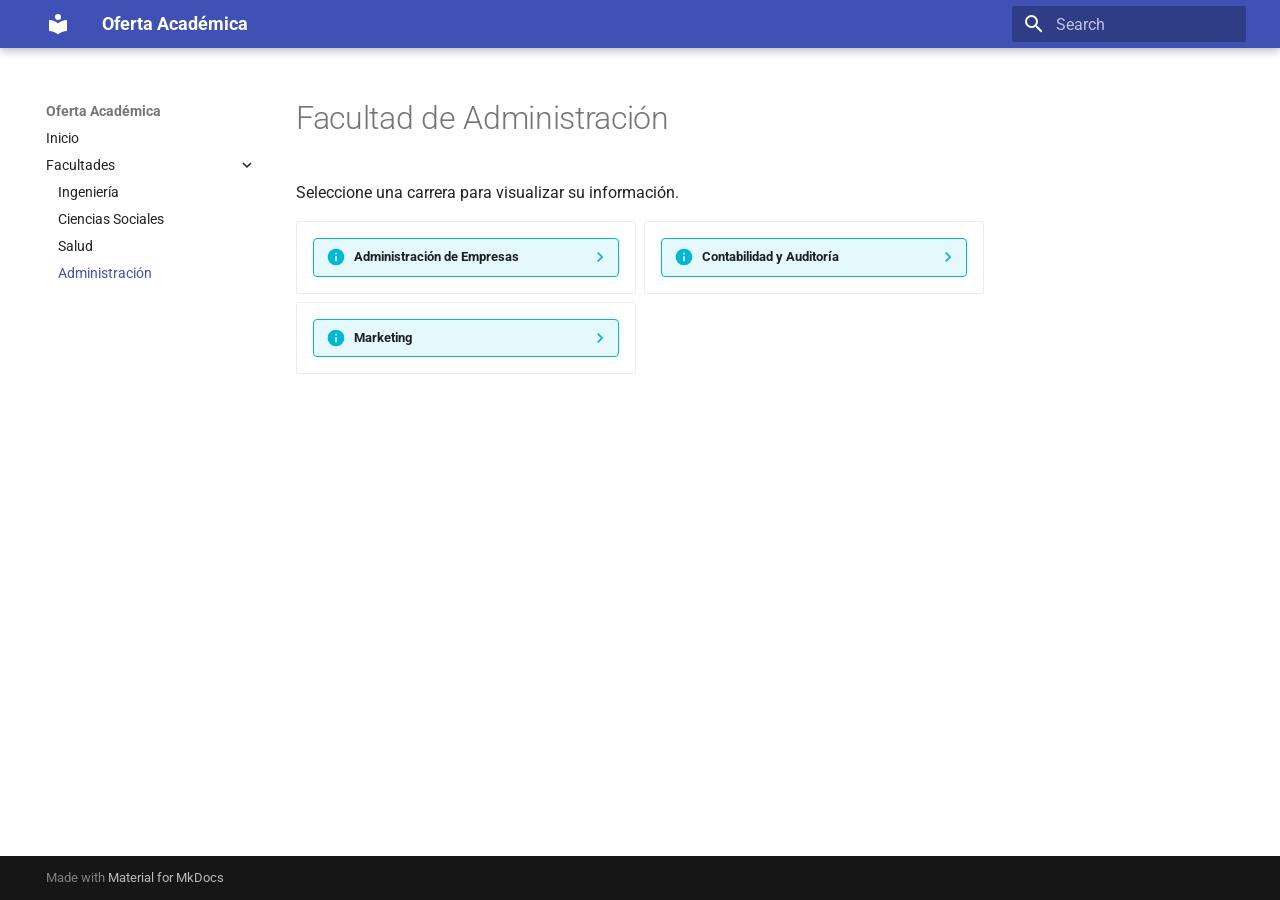
==== commit cc6ea2e3: "Deployed 0cad8ae with MkDocs version: 1.6.1" ====
--- a/facultades/administracion/index.html
+++ b/facultades/administracion/index.html
@@ -8,10 +8,10 @@
       
       
       
-        <link rel="canonical" href="https://universidad-aaron2913.github.io/oferta/facultades/administracion/">
-      
-      
-        <link rel="prev" href="../salud/">
+        <link rel="canonical" href="https://universidad-aaron2913.github.io/facultades/administracion/">
+      
+      
+        <link rel="prev" href="../ciencias_sociales/">
       
       
       
@@ -328,7 +328,7 @@
   
   
     <li class="md-nav__item">
-      <a href="../salud/" class="md-nav__link">
+      <a href="../salud.md" class="md-nav__link">
         
   
   
@@ -365,8 +365,8 @@
         
       
       
-        <label class="md-nav__link md-nav__link--active" for="__toc">
-          
+      <a href="./" class="md-nav__link md-nav__link--active">
+        
   
   
   <span class="md-ellipsis">
@@ -380,94 +380,7 @@
   
   
 
-          <span class="md-nav__icon md-icon"></span>
-        </label>
-      
-      <a href="./" class="md-nav__link md-nav__link--active">
-        
-  
-  
-  <span class="md-ellipsis">
-    
-  
-    Administración
-  
-
-    
-  </span>
-  
-  
-
       </a>
-      
-        
-
-<nav class="md-nav md-nav--secondary" aria-label="Table of contents">
-  
-  
-  
-    
-  
-  
-    <label class="md-nav__title" for="__toc">
-      <span class="md-nav__icon md-icon"></span>
-      Table of contents
-    </label>
-    <ul class="md-nav__list" data-md-component="toc" data-md-scrollfix>
-      
-        <li class="md-nav__item">
-  <a href="#carreras-disponibles" class="md-nav__link">
-    <span class="md-ellipsis">
-      
-        Carreras disponibles
-      
-    </span>
-  </a>
-  
-    <nav class="md-nav" aria-label="Carreras disponibles">
-      <ul class="md-nav__list">
-        
-          <li class="md-nav__item">
-  <a href="#administracion-de-empresas" class="md-nav__link">
-    <span class="md-ellipsis">
-      
-        Administración de Empresas
-      
-    </span>
-  </a>
-  
-</li>
-        
-          <li class="md-nav__item">
-  <a href="#contabilidad-y-auditoria" class="md-nav__link">
-    <span class="md-ellipsis">
-      
-        Contabilidad y Auditoría
-      
-    </span>
-  </a>
-  
-</li>
-        
-          <li class="md-nav__item">
-  <a href="#economia" class="md-nav__link">
-    <span class="md-ellipsis">
-      
-        Economía
-      
-    </span>
-  </a>
-  
-</li>
-        
-      </ul>
-    </nav>
-  
-</li>
-      
-    </ul>
-  
-</nav>
       
     </li>
   
@@ -501,64 +414,6 @@
     
   
   
-    <label class="md-nav__title" for="__toc">
-      <span class="md-nav__icon md-icon"></span>
-      Table of contents
-    </label>
-    <ul class="md-nav__list" data-md-component="toc" data-md-scrollfix>
-      
-        <li class="md-nav__item">
-  <a href="#carreras-disponibles" class="md-nav__link">
-    <span class="md-ellipsis">
-      
-        Carreras disponibles
-      
-    </span>
-  </a>
-  
-    <nav class="md-nav" aria-label="Carreras disponibles">
-      <ul class="md-nav__list">
-        
-          <li class="md-nav__item">
-  <a href="#administracion-de-empresas" class="md-nav__link">
-    <span class="md-ellipsis">
-      
-        Administración de Empresas
-      
-    </span>
-  </a>
-  
-</li>
-        
-          <li class="md-nav__item">
-  <a href="#contabilidad-y-auditoria" class="md-nav__link">
-    <span class="md-ellipsis">
-      
-        Contabilidad y Auditoría
-      
-    </span>
-  </a>
-  
-</li>
-        
-          <li class="md-nav__item">
-  <a href="#economia" class="md-nav__link">
-    <span class="md-ellipsis">
-      
-        Economía
-      
-    </span>
-  </a>
-  
-</li>
-        
-      </ul>
-    </nav>
-  
-</li>
-      
-    </ul>
-  
 </nav>
                   </div>
                 </div>
@@ -575,22 +430,50 @@
 
 
 <h1 id="facultad-de-administracion">Facultad de Administración</h1>
-<p>Formación en gestión empresarial, finanzas y negocios.</p>
-<hr />
-<h2 id="carreras-disponibles">Carreras disponibles</h2>
+<p>Seleccione una carrera para visualizar su información.</p>
 <div class="grid cards">
 <ul>
 <li>
-<h3 id="administracion-de-empresas">Administración de Empresas</h3>
-<p><strong>Título:</strong> Licenciado en Administración de Empresas</p>
+<details class="info">
+<summary>Administración de Empresas</summary>
+<p><strong>Duración:</strong> 8 semestres<br />
+<strong>Título que otorga:</strong> Licenciado en Administración de Empresas  </p>
+<p><strong>Campo laboral:</strong></p>
+<ul>
+<li>Empresas privadas  </li>
+<li>Gestión empresarial  </li>
+<li>Recursos humanos  </li>
+<li>Emprendimientos  </li>
+</ul>
+</details>
 </li>
 <li>
-<h3 id="contabilidad-y-auditoria">Contabilidad y Auditoría</h3>
-<p><strong>Título:</strong> Licenciado en Contabilidad y Auditoría</p>
+<details class="info">
+<summary>Contabilidad y Auditoría</summary>
+<p><strong>Duración:</strong> 8 semestres<br />
+<strong>Título que otorga:</strong> Licenciado en Contabilidad y Auditoría  </p>
+<p><strong>Campo laboral:</strong></p>
+<ul>
+<li>Contabilidad financiera  </li>
+<li>Auditoría  </li>
+<li>Empresas públicas  </li>
+<li>Consultoría contable  </li>
+</ul>
+</details>
 </li>
 <li>
-<h3 id="economia">Economía</h3>
-<p><strong>Título:</strong> Economista</p>
+<details class="info">
+<summary>Marketing</summary>
+<p><strong>Duración:</strong> 8 semestres<br />
+<strong>Título que otorga:</strong> Licenciado en Marketing  </p>
+<p><strong>Campo laboral:</strong></p>
+<ul>
+<li>Publicidad  </li>
+<li>Ventas  </li>
+<li>Investigación de mercados  </li>
+<li>Marketing digital  </li>
+</ul>
+</details>
 </li>
 </ul>
 </div>
